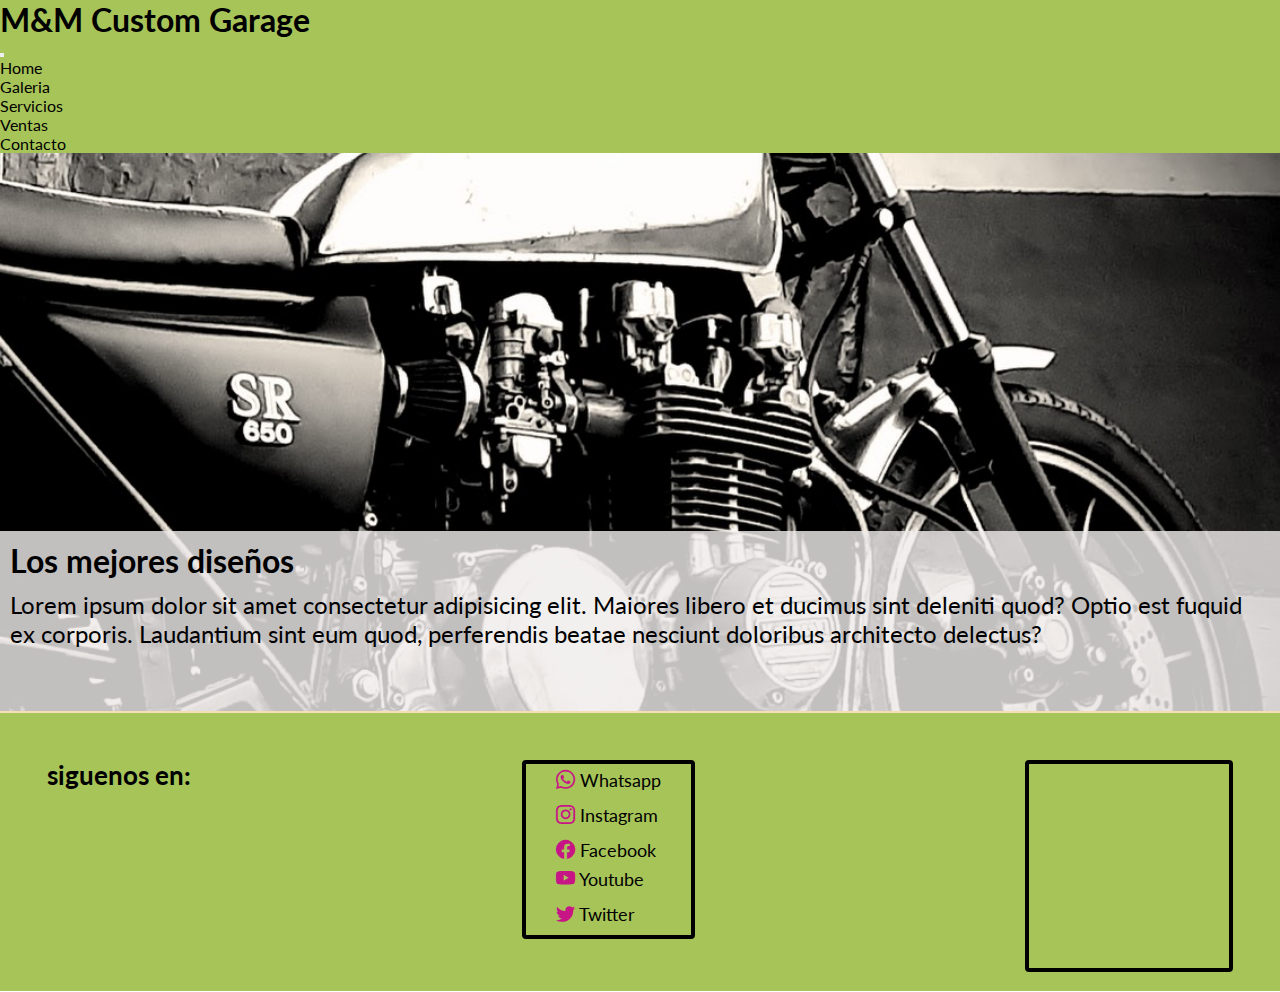
==== index.html @ 22e3b108 "inicio de proyecto" ====
<!DOCTYPE html>
<html lang="en">

<head>
    <meta charset="UTF-8">
    <meta http-equiv="X-UA-Compatible" content="IE=edge">
    <meta name="viewport" content="width=device-width, initial-scale=1.0">
    <link rel="preconnect" href="https://fonts.googleapis.com">
    <link rel="preconnect" href="https://fonts.gstatic.com" crossorigin>
    <link
        href="https://fonts.googleapis.com/css2?family=Lato:wght@300;400;700&family=Roboto:ital,wght@1,700&display=swap"
        rel="stylesheet">
    <link rel="stylesheet" href="https://cdn.jsdelivr.net/npm/bootstrap-icons@1.10.5/font/bootstrap-icons.css">
    <link href="https://cdn.jsdelivr.net/npm/bootstrap@5.3.0/dist/css/bootstrap.min.css" rel="stylesheet"
        integrity="sha384-9ndCyUaIbzAi2FUVXJi0CjmCapSmO7SnpJef0486qhLnuZ2cdeRhO02iuK6FUUVM" crossorigin="anonymous">
    <link rel="stylesheet" href="./css/styles.css">
    <title>Document</title>

</head>

<body>

<!-------------------------------- index header ---------------------------->


    <header class="navbar navbar-expand-md fs-4 navbar-expand-lg fs-1 border-bottom shadow-lg header">
        <div class="container-fluid">
            <h1 class="header__titulo">M&M Custom Garage</h1>
            <button class="navbar-toggler" type="button" data-bs-toggle="collapse" data-bs-target="#navbarNavDropdown"
                aria-controls="navbarNavDropdown" aria-expanded="false" aria-label="Toggle navigation">
                <span class="navbar-toggler-icon"></span>
            </button>
            <nav class="collapse navbar-collapse justify-content-end " id="navbarNavDropdown">
                <ul class="navbar-nav">
                    <li class="nav-item">
                        <a class="nav-link active" aria-current="page" href="./index.html">Home</a>
                    </li>
                    <li class="nav-item">
                        <a class="nav-link" href="./pages/galeria.html">Galeria</a>
                    </li>
                    <li class="nav-item">
                        <a class="nav-link" href="./pages/servicios.html">Servicios</a>
                    </li>
                    <li class="nav-item">
                        <a class="nav-link" href="./pages/ventas.html">Ventas</a>
                    </li>
                    <li class="nav-item">
                        <a class="nav-link" href="./pages/contacto.html">Contacto</a>
                    </li>
                </ul>
            </nav>
        </div>
    </header>


    <!-- --------------------------- index main ---------------------------- -->
    <main>

        <div class="index">

            <section class="index__portada">

                <div class="index__texto">
                    <h2 class="index__titulo">Los mejores diseños</h2>
                    <p>Lorem ipsum dolor sit amet consectetur adipisicing elit. Maiores libero et ducimus sint deleniti
                        quod?
                        Optio est fuquid ex corporis. Laudantium sint eum quod, perferendis beatae nesciunt doloribus
                        architecto delectus?</p>
                </div>

            </section>
        </div>

    </main>

    <!-- --------------------------- index footer ------------------------------>

    <footer class="footer">

        <div class="redes">

            <h2 class="redes__titulo">siguenos en:</h2>

            <ul class="redes__lista">

                <li> <a href="https://whatsapp.com/" target="_blank"> <i class="bi bi-whatsapp redes__icono"></i>
                        Whatsapp</li>
                <li> <a href="https://instagram.com/" target="_blank"> <i class="bi bi-instagram redes__icono"></i>
                        Instagram</li>
                </a>
                <li> <a href="https://facebook.com" target="_blank"> <i class="bi bi-facebook redes__icono"></i>
                        Facebook
                </li></a>
                <li> <a href="https://youtube" target="_blank"> <i class="bi bi-youtube redes__icono"></i> Youtube
                </li>
                <li> <a href="https://twitter" target="_blank"> <i class="bi bi-twitter redes__icono"></i> Twitter
                </li>
                </a>
            </ul>

            <div class="map">

                <iframe
                    src="https://www.google.com/maps/embed?pb=!1m14!1m12!1m3!1d5930.892341585928!2d-64.29040633262301!3d-36.62057476302643!2m3!1f0!2f0!3f0!3m2!1i1024!2i768!4f13.1!5e0!3m2!1ses!2sar!4v1685367802957!5m2!1ses!2sar"
                    width="200" height="200" style="border:0;" allowfullscreen="" loading="lazy"
                    referrerpolicy="no-referrer-when-downgrade"></iframe>
            </div>

        </div>

    </footer>

    <script src="https://cdn.jsdelivr.net/npm/bootstrap@5.3.0/dist/js/bootstrap.bundle.min.js"
        integrity="sha384-geWF76RCwLtnZ8qwWowPQNguL3RmwHVBC9FhGdlKrxdiJJigb/j/68SIy3Te4Bkz"
        crossorigin="anonymous"></script>
</body>


</html>
---- css/styles.css ----
* {
    margin: 0;
    padding: 0;
    box-sizing: border-box;
    font-family: lato;
}

ul,
ol {
    list-style: none;
}

a {
    text-decoration: none;
    color: black;
}



/* ==================== header ===================== */


.header {
    background-color: rgb(167, 196, 89);

}


/* -------------------- navbar---------------------- */


.navbar__list {
    display: flex;
    flex-direction: row;
    justify-content: space-between;
}



/* ---------------------- index main --------------------- */




.index__portada {
    height: 70vh;
    background-image: url(../img/Kawa-best.jpeg);
    background-position: center;
    background-size: cover;
    display: flex;
    justify-content: center;
    align-items: end;
}

.index__texto {
    background-color: rgba(239, 235, 235, 0.811);
    display: flex;
    flex-direction: column;
    justify-content: space space-between;
    width: 100vw;
    padding: 10px;
    gap: 10px;
}



/* -------------------- footer ---------------------- */



.footer {
    border-top: 2px solid wheat;
    height: 27vh;
    background-color: rgb(167, 196, 89);
    padding: 16px;
    color: black;
    display: flex;
    flex-direction: column;
    justify-content: space-between;
}

.redes__titulo {
    font-size: 1.3rem;
}


.redes {
    display: flex;
    flex-direction: row;
    justify-content: space-between;
    align-items: start;
    ;
}

.redes__lista {
    display: flex;
    flex-direction: column;
    gap: 6px;
    border: 4px solid black;
    border-radius: 4px;
    padding: 4px;
}


.redes__icono {
    font-size: 1.2rem;
    color: mediumvioletred;
}

.map {
    display: none;
}



/* ----------------  contacto main ------------------ */



.portada-contacto {
    height: 75vh;

    display: flex;
    justify-content: stretch;
    align-items: stretch;

    background-image: url("../img/Kawa desert.jpeg");
    background-size: cover;
    background-position: center;
}

.portada-contacto__form {
    background-color: rgba(164, 158, 158, 0.845);
    display: flex;
    flex-direction: column;
    justify-content: end;
    align-items: end;
    padding: 20px;
    gap: 20px;
}



/* ------------------- galeria main -------------------- */



.container {
    background-color: rgb(198, 188, 188);
    height: 68vh;
    display: flex;
    flex-direction: column;
    justify-content: space-around;
    align-items: center;
}



/* ----------------- servicios main ----------------- */



.servicios-main {
    height: 72vh;
    background-image: url(../img/Kawa-best.jpeg);
    background-position: center;
    background-size: cover;
    display: flex;
    flex-direction: column;
    justify-content: space-between;
}

.servicios-main__titulo {
    background-color: rgba(246, 242, 242, 0.951);
    padding: 4px;
    text-align: center;
    border: solid 4px wheat;
    font-size: 1.3rem;

}

.servicios-main__tarjeta {
    display: grid;
    grid-template-columns: repeat(2, 1fr);
    grid-template-rows: repeat(2, 1fr);
    padding: 18px;
    height: 99vh;
    width: 90vw;
    gap: 9px;
}


.tarjeta__titulo {
    font-size: 1.3rem;
}

.tarjeta__texto {
    background-color: rgba(247, 242, 242, 0.892);
    border: 4px solid wheat;
    text-align: center;
    display: flex;
    flex-direction: column;
    justify-content: space-around;
    padding: 10px;
    border-radius: 4px;
    font-size: .6rem;
    height: 30vh;
    width: 45vw;

}

.btn {
    background-color: rgb(75, 196, 196);
    padding: 12px 25px;
    border-radius: 6px;
    font-size: .8rem;
}

.btn:hover {
    background-color: red;

}


/* ------------------- ventas main -------------------- */



.productos-en-venta {
    height: 68vh;
    background-color: black;
    color: white;
    display: flex;
    flex-direction: column;
    justify-content: space-evenly;
}


.productos-en-venta__titulo {
    height: 37px;
    text-align: center;
    font-size: x-large;
    font-weight: 400;
}


.div-tarjeta {
    display: flex;
    flex-direction: row;
    justify-content: space-around;
    gap: 10px;
    width: 99vw;
}

.tarjeta {
    background-color: rgba(249, 245, 245, 0.682);
    border: 4px solid wheat;
    height: 35vh;
    width: 99vw;
    font-size: .8rem;
}

.tarjeta img {
    width: 100%;
}

.tarjeta__cuerpo {
    font-size: .9rem;
    height: 60%;
    display: flex;
    flex-direction: column;
    justify-content: space-around;
    align-items: center;
}

.tarjeta__titulo {
    text-align: center;
}



/* ================ break point 768px ===================*/




@media (min-width: 768px) {




    /* -------------------- header -------------------- */



    header {
        display: flex;
        flex-direction: column;
    }




    /* ------------------- nabar ------------------- */


    .navbar__list {
        display: flex;
        flex-direction: row;
        justify-content: end;
        gap: 50px;
    }



    /* -------------------- main ------------------- */



    .index__texto {
        height: 20vh;
        font-size: x-large;
    }



    /* ------------------- footer ----------------- */



    .footer {
        height: 36vh;
        display: flex;
        flex-direction: column;
        justify-content: space-between;
        padding: 3vh;
    }


    .redes__titulo {
        font-size: 1.6rem;
    }


    .redes {
        display: flex;
        flex-direction: row;
        justify-content: space-between;
        padding: 20px;

    }

    .map {
        display: inline;
        border: 4px solid black;
        border-radius: 4px;
    }

    .redes__lista {
        border: 4px solid black;
        border-radius: 4px;
        padding: 4px;
    }



    /* --------------- galeria main ---------------- */




    .galeria__contenedor {
        display: grid;
        grid-template-columns: repeat(2, 1fr);
        grid-template-rows: repeat(4, 1fr);
        padding: 20px;
    }

    .galeria__imagen-destacada {
        grid-column: span 2;
        grid-row: span 2;
    }

    .galeria__contenedor img {
        width: 100%;
        height: 100%;
    }


    /* ------------- ventas main ------------- */


    .productos-en-venta {
        height: 60vh;
    }

    .div-tarjeta {
        width: 99vw;
    }

    .tarjeta {
        display: flex;
        flex-direction: column;
        justify-content: space-around;
        align-items: center;
        padding: 10px;
        gap: 20px;
        width: 99vw;
        height: 42vh;
    }


    /* -------------- servicios main ---------- */



    .servicios-main__tarjeta {
        display: grid;
        grid-template-columns: repeat(2, 1fr);
        grid-template-rows: repeat(2, 1fr);
        padding: 35px;
        height: 600px;
        width: 99vw;
        gap: 25px;
    }

    .tarjeta__texto {
        font-size: .8rem;
        display: flex;
        flex-direction: column;
        justify-content: space-around;
        align-items: center;
        height: 25vh;
    }


    .btn {
        width: 150px;
        ;
    }

}


/* ============== break point 1024px ===============*/




@media (min-width: 1024px) {





    /* --------------- index main ----------------- */



    .index__portada {
        height: 62vh;
    }

    .index__texto {
        font-size: x-large;
        padding-bottom: 8;
    }

    .index__titulo {
        font-size: xx-large;
        font-weight: 700;
    }



    /* ------------------footer ------------------- */



    .footer {
        height: 280px;
        font-size: large;
    }

    .redes__lista {

        font-weight: 400;
        display: flex;
        flex-direction: column;
        justify-content: space- space-between;
        padding-left: 30px;
        padding-right: 30px;
    }



    /* ------------ galeria main ---------------- */




    .galeria__contenedor {
        grid-template-columns: repeat(4, 1fr);
        grid-template-rows: repeat(2, 1fr);
        height: 75vh;
    }



    /* ---------------- servicios main ------------- */



    .servicios-main__tarjeta {
        display: grid;
        grid-template-columns: repeat(2, 1fr);
        grid-template-rows: repeat(2, 1fr);
        padding-left: 7px;
        padding-bottom: 20px;
        height: 99vh;
        width: 85vw;
        gap: 50px;
    }

    .tarjeta__texto {
        font-size: 1rem;
        width: 47vw;
        height: 28vh;
    }

    .btn {
        font-size: 1rem;
    }



    /* ------------ ventas main --------------- */




    .productos-en-venta {
        height: 62vh;
        background-color: black;
        color: white;
        display: flex;
        flex-direction: column;
        justify-content: space-around;
        gap: 20px;
    }

    .div-tarjeta {
        display: flex;
        flex-direction: row;
        justify-content: space-around;
        align-items: center;
        padding: 10px;
        gap: 40px;
        width: 99vw;
    }

    .tarjeta {
        background-color: rgba(249, 245, 245, 0.682);
        border: 4px solid wheat;
        height: 50vh;
        width: 99vw;
        font-size: .8rem;
    }

    .tarjeta__cuerpo {
        height: 25%;
        display: flex;
        flex-direction: column;
        justify-content: space-between;
        align-items: center;
    }

    .tarjeta img {
        width: 100%;
        height: 30vh;
        object-fit: cover;
    }
}
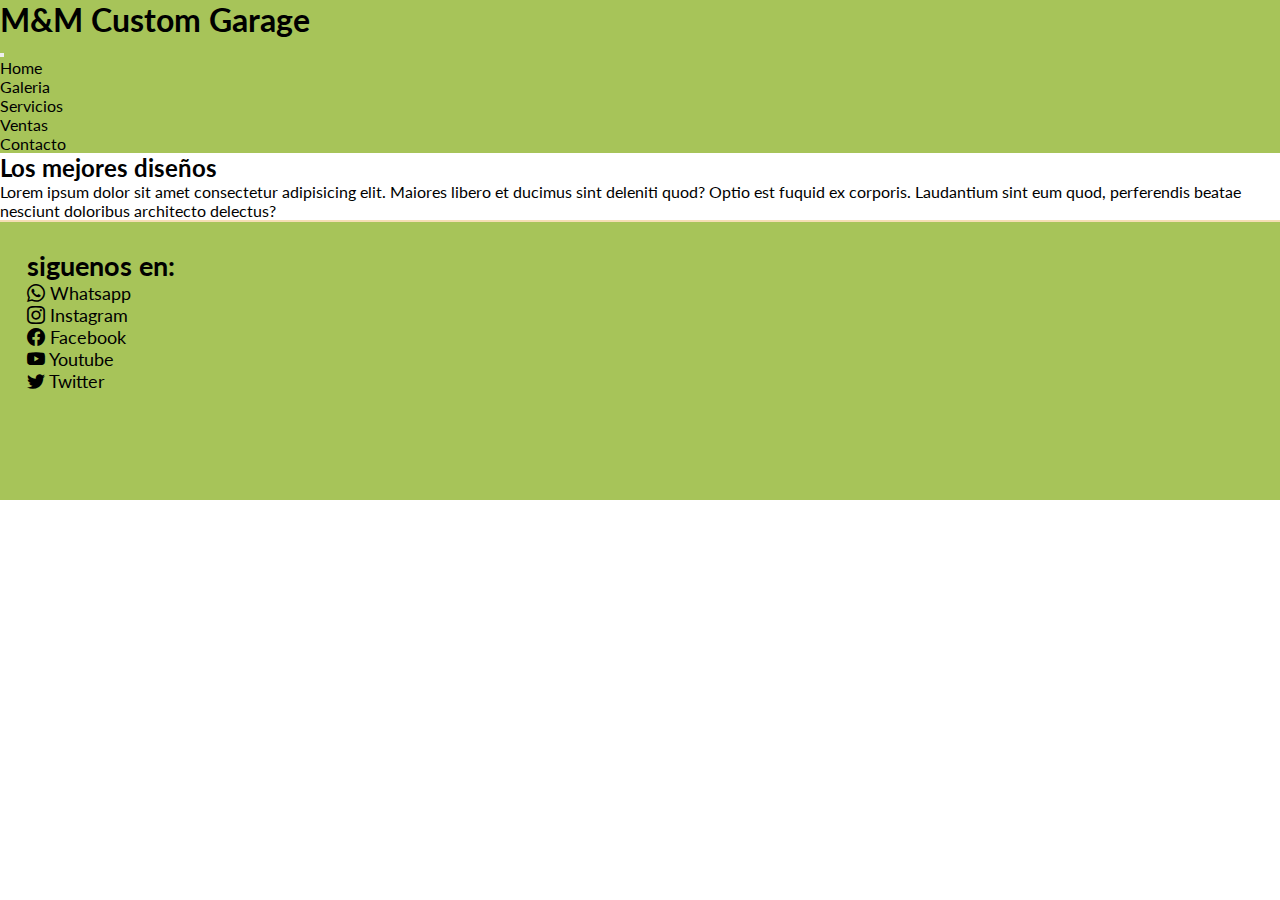
==== commit 48886fc5: "inicio de sass" ====
--- a/index.html
+++ b/index.html
@@ -20,10 +20,10 @@
 
 <body>
 
-<!-------------------------------- index header ---------------------------->
+    <!-------------------------------- index header ---------------------------->
 
 
-    <header class="navbar navbar-expand-md fs-4 navbar-expand-lg fs-1 border-bottom shadow-lg header">
+    <header class="navbar navbar-expand-md fs-4 navbar-expand-lg fs-1 border-bottom shadow header">
         <div class="container-fluid">
             <h1 class="header__titulo">M&M Custom Garage</h1>
             <button class="navbar-toggler" type="button" data-bs-toggle="collapse" data-bs-target="#navbarNavDropdown"
@@ -35,7 +35,6 @@
                     <li class="nav-item">
                         <a class="nav-link active" aria-current="page" href="./index.html">Home</a>
                     </li>
-                    <li class="nav-item">
                         <a class="nav-link" href="./pages/galeria.html">Galeria</a>
                     </li>
                     <li class="nav-item">
@@ -56,12 +55,11 @@
     <!-- --------------------------- index main ---------------------------- -->
     <main>
 
-        <div class="index">
 
-            <section class="index__portada">
+            <section class="index-portada">
 
-                <div class="index__texto">
-                    <h2 class="index__titulo">Los mejores diseños</h2>
+                <div class="index-portada__texto">
+                    <h2 class="index-portada__titulo">Los mejores diseños</h2>
                     <p>Lorem ipsum dolor sit amet consectetur adipisicing elit. Maiores libero et ducimus sint deleniti
                         quod?
                         Optio est fuquid ex corporis. Laudantium sint eum quod, perferendis beatae nesciunt doloribus
@@ -69,7 +67,7 @@
                 </div>
 
             </section>
-        </div>
+
 
     </main>
 
@@ -83,17 +81,22 @@
 
             <ul class="redes__lista">
 
-                <li> <a href="https://whatsapp.com/" target="_blank"> <i class="bi bi-whatsapp redes__icono"></i>
+                <li class="redes__item"> <a href="https://whatsapp.com/" target="_blank"> <i
+                            class="bi bi-whatsapp redes__icono"></i>
                         Whatsapp</li>
-                <li> <a href="https://instagram.com/" target="_blank"> <i class="bi bi-instagram redes__icono"></i>
+                <li class="redes__item"> <a href="https://instagram.com/" target="_blank"> <i
+                            class="bi bi-instagram redes__icono"></i>
                         Instagram</li>
                 </a>
-                <li> <a href="https://facebook.com" target="_blank"> <i class="bi bi-facebook redes__icono"></i>
+                <li class="redes__item"> <a href="https://facebook.com" target="_blank"> <i
+                            class="bi bi-facebook redes__icono"></i>
                         Facebook
                 </li></a>
-                <li> <a href="https://youtube" target="_blank"> <i class="bi bi-youtube redes__icono"></i> Youtube
+                <li class="redes__item"> <a href="https://youtube" target="_blank"> <i
+                            class="bi bi-youtube redes__icono"></i> Youtube
                 </li>
-                <li> <a href="https://twitter" target="_blank"> <i class="bi bi-twitter redes__icono"></i> Twitter
+                <li class="redes__item"> <a href="https://twitter" target="_blank"> <i
+                            class="bi bi-twitter redes__icono"></i> Twitter
                 </li>
                 </a>
             </ul>
--- a/css/styles.css
+++ b/css/styles.css
@@ -1,583 +1,408 @@
 * {
-    margin: 0;
-    padding: 0;
-    box-sizing: border-box;
-    font-family: lato;
+  margin: 0;
+  padding: 0;
+  box-sizing: border-box;
+  font-family: lato;
 }
 
 ul,
 ol {
-    list-style: none;
+  list-style: none;
 }
 
 a {
-    text-decoration: none;
-    color: black;
-}
-
-
-
-/* ==================== header ===================== */
-
-
-.header {
-    background-color: rgb(167, 196, 89);
-
-}
-
-
-/* -------------------- navbar---------------------- */
-
-
-.navbar__list {
+  text-decoration: none;
+  color: black;
+}
+
+btn {
+  background-color: rgb(75, 196, 196);
+  padding: 12px 25px;
+  border-radius: 6px;
+  font-size: 0.8rem;
+}
+btn__:hover {
+  background-color: red;
+}
+
+footer {
+  border-top: 2px solid wheat;
+  height: 27vh;
+  background-color: rgb(167, 196, 89);
+  padding: 16px;
+  color: black;
+  display: flex;
+  flex-direction: column;
+  justify-content: space-between;
+}
+
+redes {
+  display: flex;
+  flex-direction: row;
+  justify-content: space-between;
+  align-items: start;
+}
+redes titulo {
+  font-size: 1.3rem;
+}
+redes lista {
+  display: flex;
+  flex-direction: column;
+  gap: 6px;
+  border: 4px solid black;
+  border-radius: 4px;
+  padding: 4px;
+}
+redes titulo lista icono {
+  font-size: 1.2rem;
+  color: mediumvioletred;
+}
+
+map {
+  display: none;
+}
+
+@media (min-width: 768px) {
+  footer {
+    height: 36vh;
+    display: flex;
+    flex-direction: column;
+    justify-content: space-between;
+    padding: 3vh;
+  }
+  redes {
     display: flex;
     flex-direction: row;
     justify-content: space-between;
-}
-
-
-
-/* ---------------------- index main --------------------- */
-
-
-
-
-.index__portada {
-    height: 70vh;
-    background-image: url(../img/Kawa-best.jpeg);
-    background-position: center;
-    background-size: cover;
-    display: flex;
-    justify-content: center;
-    align-items: end;
-}
-
-.index__texto {
-    background-color: rgba(239, 235, 235, 0.811);
-    display: flex;
-    flex-direction: column;
-    justify-content: space space-between;
-    width: 100vw;
-    padding: 10px;
-    gap: 10px;
-}
-
-
-
-/* -------------------- footer ---------------------- */
-
-
-
-.footer {
-    border-top: 2px solid wheat;
-    height: 27vh;
-    background-color: rgb(167, 196, 89);
-    padding: 16px;
-    color: black;
-    display: flex;
-    flex-direction: column;
-    justify-content: space-between;
-}
-
-.redes__titulo {
-    font-size: 1.3rem;
-}
-
-
-.redes {
-    display: flex;
-    flex-direction: row;
-    justify-content: space-between;
-    align-items: start;
-    ;
-}
-
-.redes__lista {
-    display: flex;
-    flex-direction: column;
-    gap: 6px;
+    padding: 20px;
+  }
+  redes__titulo {
+    font-size: 1.6rem;
+  }
+  redes__titulo__lista {
     border: 4px solid black;
     border-radius: 4px;
     padding: 4px;
-}
-
-
-.redes__icono {
-    font-size: 1.2rem;
-    color: mediumvioletred;
-}
-
-.map {
-    display: none;
-}
-
-
-
-/* ----------------  contacto main ------------------ */
-
-
-
-.portada-contacto {
-    height: 75vh;
-
-    display: flex;
-    justify-content: stretch;
-    align-items: stretch;
-
-    background-image: url("../img/Kawa desert.jpeg");
-    background-size: cover;
-    background-position: center;
-}
-
-.portada-contacto__form {
-    background-color: rgba(164, 158, 158, 0.845);
-    display: flex;
-    flex-direction: column;
-    justify-content: end;
-    align-items: end;
-    padding: 20px;
-    gap: 20px;
-}
-
-
-
-/* ------------------- galeria main -------------------- */
-
-
-
-.container {
-    background-color: rgb(198, 188, 188);
-    height: 68vh;
-    display: flex;
-    flex-direction: column;
-    justify-content: space-around;
-    align-items: center;
-}
-
-
-
-/* ----------------- servicios main ----------------- */
-
-
-
-.servicios-main {
-    height: 72vh;
-    background-image: url(../img/Kawa-best.jpeg);
-    background-position: center;
-    background-size: cover;
-    display: flex;
-    flex-direction: column;
+  }
+  map {
+    display: inline;
+    border: 4px solid black;
+    border-radius: 4px;
+  }
+}
+@media (min-width: 768px) and (min-width: 1024px) {
+  footer {
+    height: 280px;
+    font-size: large;
+  }
+  redes__lista {
+    font-weight: 400;
+    display: flex;
+    flex-direction: column;
+    justify-content: space- space-between;
+    padding-left: 30px;
+    padding-right: 30px;
+  }
+}
+form {
+  background-color: rgba(164, 158, 158, 0.845);
+  display: flex;
+  flex-direction: column;
+  justify-content: end;
+  align-items: end;
+  padding: 20px;
+  gap: 20px;
+}
+
+header {
+  background-color: rgb(167, 196, 89);
+}
+
+navbar__list {
+  display: flex;
+  flex-direction: row;
+  justify-content: space-between;
+  font-size: 1rem;
+}
+
+@media (min-width: 768px) {
+  header {
+    display: flex;
+    flex-direction: column;
+  }
+  navbar {
+    display: flex;
+    flex-direction: row;
     justify-content: space-between;
-}
-
-.servicios-main__titulo {
-    background-color: rgba(246, 242, 242, 0.951);
-    padding: 4px;
-    text-align: center;
-    border: solid 4px wheat;
-    font-size: 1.3rem;
-
-}
-
-.servicios-main__tarjeta {
+  }
+}
+index-portada {
+  height: 70vh;
+  background-image: url(../img/Kawa-best.jpeg);
+  background-position: center;
+  background-size: cover;
+  display: flex;
+  justify-content: center;
+  align-items: end;
+}
+index-portada__texto {
+  background-color: rgba(239, 235, 235, 0.811);
+  display: flex;
+  flex-direction: column;
+  justify-content: space space-between;
+  width: 100vw;
+  padding: 10px;
+  gap: 10px;
+}
+
+@media (min-width: 768px) {
+  index-portada__texto {
+    height: 20vh;
+    font-size: x-large;
+  }
+}
+@media (min-width: 1024px) {
+  index-portada {
+    height: 62vh;
+  }
+  index-portada__texto {
+    font-size: x-large;
+    padding-bottom: 8;
+  }
+  index-portada__texto__titulo {
+    font-size: xx-large;
+    font-weight: 700;
+  }
+}
+@media (min-width: 1024px) {
+  index-portada {
+    height: 62vh;
+  }
+  index-portada__texto {
+    font-size: x-large;
+    padding-bottom: 8;
+  }
+  index-portada__texto__titulo {
+    font-size: xx-large;
+    font-weight: 700;
+  }
+}
+portada-contacto {
+  height: 75vh;
+  display: flex;
+  justify-content: stretch;
+  align-items: stretch;
+  background-image: url("../img/Kawa desert.jpeg");
+  background-size: cover;
+  background-position: center;
+}
+
+portada-galeria {
+  background-color: rgb(71, 67, 67);
+  height: 66vh;
+  display: flex;
+  flex-direction: column;
+  justify-content: space-around;
+  align-items: center;
+}
+
+img {
+  height: 50vh;
+  object-fit: cover;
+}
+
+@media (min-width: 768px) {
+  portada-galeria__img {
+    height: 95vh;
+    object-fit: cover;
+  }
+}
+portada-servicios {
+  height: 72vh;
+  background-image: url(../img/Kawa-best.jpeg);
+  background-position: center;
+  background-size: cover;
+  display: flex;
+  flex-direction: column;
+  justify-content: space-between;
+}
+portada-servicios__titulo {
+  background-color: rgba(246, 242, 242, 0.951);
+  padding: 4px;
+  text-align: center;
+  border: solid 4px wheat;
+  font-size: 1.3rem;
+}
+
+tarjeta-servicios {
+  display: grid;
+  grid-template-columns: repeat(2, 1fr);
+  grid-template-rows: repeat(2, 1fr);
+  padding: 15px;
+  height: 99vh;
+  width: 95vw;
+  gap: 9px;
+}
+tarjeta-servicios__cuerpo {
+  background-color: rgba(247, 242, 242, 0.892);
+  border: 4px solid wheat;
+  text-align: center;
+  display: flex;
+  flex-direction: column;
+  justify-content: space-around;
+  padding: 10px;
+  box-shadow: 12px 12px 5px;
+  font-size: 0.6rem;
+  height: 30vh;
+  width: 45vw;
+}
+tarjeta-servicios__cuerpo__titulo {
+  font-size: 1.3rem;
+}
+
+@media (min-width: 768px) {
+  tarjeta-servicios {
     display: grid;
     grid-template-columns: repeat(2, 1fr);
     grid-template-rows: repeat(2, 1fr);
-    padding: 18px;
+    padding: 35px;
+    height: 600px;
+    width: 99vw;
+    gap: 15px;
+  }
+  tarjeta-servicios__cuerpo {
+    font-size: 0.7rem;
+    display: flex;
+    flex-direction: column;
+    justify-content: space-around;
+    align-items: center;
+    height: 25vh;
+  }
+  tarjeta__btn {
+    width: 150px;
+  }
+}
+@media (min-width: 1024px) {
+  tarjeta-servicios {
+    display: grid;
+    grid-template-columns: repeat(2, 1fr);
+    grid-template-rows: repeat(2, 1fr);
+    padding-left: 7px;
+    padding-bottom: 20px;
     height: 99vh;
-    width: 90vw;
-    gap: 9px;
-}
-
-
-.tarjeta__titulo {
-    font-size: 1.3rem;
-}
-
-.tarjeta__texto {
-    background-color: rgba(247, 242, 242, 0.892);
-    border: 4px solid wheat;
-    text-align: center;
+    width: 85vw;
+    gap: 50px;
+  }
+  tarjeta-servicios__cuerpo {
+    font-size: 1rem;
+    width: 47vw;
+    height: 28vh;
+  }
+  .btn {
+    font-size: 1rem;
+  }
+}
+portada-ventas {
+  height: 68vh;
+  background-color: black;
+  color: white;
+  display: flex;
+  flex-direction: column;
+  justify-content: space-evenly;
+}
+portada-ventas__titulo {
+  height: 37px;
+  text-align: center;
+  font-size: x-large;
+  font-weight: 400;
+}
+
+div-tarjeta {
+  display: flex;
+  flex-direction: row;
+  justify-content: space-around;
+  gap: 10px;
+  width: 99vw;
+}
+
+tarjeta-ventas {
+  background-color: rgba(249, 245, 245, 0.682);
+  border: 4px solid wheat;
+  height: 35vh;
+  width: 99vw;
+  font-size: 0.8rem;
+}
+tarjeta-ventas__img {
+  width: 100%;
+}
+tarjeta-ventas__img__cuerpo {
+  font-size: 0.9rem;
+  height: 60%;
+  display: flex;
+  flex-direction: column;
+  justify-content: space-around;
+  align-items: center;
+}
+tarjeta-ventas__img__cuerpo__titulo {
+  text-align: center;
+}
+
+@media (min-width: 768px) {
+  portada-ventas {
+    height: 60vh;
+  }
+  div-tarjeta {
+    width: 99vw;
+  }
+  tarjeta-ventas {
     display: flex;
     flex-direction: column;
     justify-content: space-around;
+    align-items: center;
     padding: 10px;
-    border-radius: 4px;
-    font-size: .6rem;
-    height: 30vh;
-    width: 45vw;
-
-}
-
-.btn {
-    background-color: rgb(75, 196, 196);
-    padding: 12px 25px;
-    border-radius: 6px;
-    font-size: .8rem;
-}
-
-.btn:hover {
-    background-color: red;
-
-}
-
-
-/* ------------------- ventas main -------------------- */
-
-
-
-.productos-en-venta {
-    height: 68vh;
+    gap: 20px;
+    width: 99vw;
+    height: 42vh;
+  }
+}
+@media (min-width: 1024px) {
+  .portada-ventas {
+    height: 62vh;
     background-color: black;
     color: white;
     display: flex;
     flex-direction: column;
-    justify-content: space-evenly;
-}
-
-
-.productos-en-venta__titulo {
-    height: 37px;
-    text-align: center;
-    font-size: x-large;
-    font-weight: 400;
-}
-
-
-.div-tarjeta {
+    justify-content: space-around;
+    gap: 20px;
+  }
+  .div-tarjeta {
     display: flex;
     flex-direction: row;
     justify-content: space-around;
-    gap: 10px;
+    align-items: center;
+    padding: 10px;
+    gap: 40px;
     width: 99vw;
-}
-
-.tarjeta {
+  }
+  .tarjeta-ventas {
     background-color: rgba(249, 245, 245, 0.682);
     border: 4px solid wheat;
-    height: 35vh;
+    height: 50vh;
     width: 99vw;
-    font-size: .8rem;
-}
-
-.tarjeta img {
+    font-size: 0.8rem;
+  }
+  .tarjeta__cuerpo {
+    height: 25%;
+    display: flex;
+    flex-direction: column;
+    justify-content: space-between;
+    align-items: center;
+  }
+  .tarjeta__img {
     width: 100%;
-}
-
-.tarjeta__cuerpo {
-    font-size: .9rem;
-    height: 60%;
-    display: flex;
-    flex-direction: column;
-    justify-content: space-around;
-    align-items: center;
-}
-
-.tarjeta__titulo {
-    text-align: center;
-}
-
-
-
-/* ================ break point 768px ===================*/
-
-
-
-
-@media (min-width: 768px) {
-
-
-
-
-    /* -------------------- header -------------------- */
-
-
-
-    header {
-        display: flex;
-        flex-direction: column;
-    }
-
-
-
-
-    /* ------------------- nabar ------------------- */
-
-
-    .navbar__list {
-        display: flex;
-        flex-direction: row;
-        justify-content: end;
-        gap: 50px;
-    }
-
-
-
-    /* -------------------- main ------------------- */
-
-
-
-    .index__texto {
-        height: 20vh;
-        font-size: x-large;
-    }
-
-
-
-    /* ------------------- footer ----------------- */
-
-
-
-    .footer {
-        height: 36vh;
-        display: flex;
-        flex-direction: column;
-        justify-content: space-between;
-        padding: 3vh;
-    }
-
-
-    .redes__titulo {
-        font-size: 1.6rem;
-    }
-
-
-    .redes {
-        display: flex;
-        flex-direction: row;
-        justify-content: space-between;
-        padding: 20px;
-
-    }
-
-    .map {
-        display: inline;
-        border: 4px solid black;
-        border-radius: 4px;
-    }
-
-    .redes__lista {
-        border: 4px solid black;
-        border-radius: 4px;
-        padding: 4px;
-    }
-
-
-
-    /* --------------- galeria main ---------------- */
-
-
-
-
-    .galeria__contenedor {
-        display: grid;
-        grid-template-columns: repeat(2, 1fr);
-        grid-template-rows: repeat(4, 1fr);
-        padding: 20px;
-    }
-
-    .galeria__imagen-destacada {
-        grid-column: span 2;
-        grid-row: span 2;
-    }
-
-    .galeria__contenedor img {
-        width: 100%;
-        height: 100%;
-    }
-
-
-    /* ------------- ventas main ------------- */
-
-
-    .productos-en-venta {
-        height: 60vh;
-    }
-
-    .div-tarjeta {
-        width: 99vw;
-    }
-
-    .tarjeta {
-        display: flex;
-        flex-direction: column;
-        justify-content: space-around;
-        align-items: center;
-        padding: 10px;
-        gap: 20px;
-        width: 99vw;
-        height: 42vh;
-    }
-
-
-    /* -------------- servicios main ---------- */
-
-
-
-    .servicios-main__tarjeta {
-        display: grid;
-        grid-template-columns: repeat(2, 1fr);
-        grid-template-rows: repeat(2, 1fr);
-        padding: 35px;
-        height: 600px;
-        width: 99vw;
-        gap: 25px;
-    }
-
-    .tarjeta__texto {
-        font-size: .8rem;
-        display: flex;
-        flex-direction: column;
-        justify-content: space-around;
-        align-items: center;
-        height: 25vh;
-    }
-
-
-    .btn {
-        width: 150px;
-        ;
-    }
-
-}
-
-
-/* ============== break point 1024px ===============*/
-
-
-
-
-@media (min-width: 1024px) {
-
-
-
-
-
-    /* --------------- index main ----------------- */
-
-
-
-    .index__portada {
-        height: 62vh;
-    }
-
-    .index__texto {
-        font-size: x-large;
-        padding-bottom: 8;
-    }
-
-    .index__titulo {
-        font-size: xx-large;
-        font-weight: 700;
-    }
-
-
-
-    /* ------------------footer ------------------- */
-
-
-
-    .footer {
-        height: 280px;
-        font-size: large;
-    }
-
-    .redes__lista {
-
-        font-weight: 400;
-        display: flex;
-        flex-direction: column;
-        justify-content: space- space-between;
-        padding-left: 30px;
-        padding-right: 30px;
-    }
-
-
-
-    /* ------------ galeria main ---------------- */
-
-
-
-
-    .galeria__contenedor {
-        grid-template-columns: repeat(4, 1fr);
-        grid-template-rows: repeat(2, 1fr);
-        height: 75vh;
-    }
-
-
-
-    /* ---------------- servicios main ------------- */
-
-
-
-    .servicios-main__tarjeta {
-        display: grid;
-        grid-template-columns: repeat(2, 1fr);
-        grid-template-rows: repeat(2, 1fr);
-        padding-left: 7px;
-        padding-bottom: 20px;
-        height: 99vh;
-        width: 85vw;
-        gap: 50px;
-    }
-
-    .tarjeta__texto {
-        font-size: 1rem;
-        width: 47vw;
-        height: 28vh;
-    }
-
-    .btn {
-        font-size: 1rem;
-    }
-
-
-
-    /* ------------ ventas main --------------- */
-
-
-
-
-    .productos-en-venta {
-        height: 62vh;
-        background-color: black;
-        color: white;
-        display: flex;
-        flex-direction: column;
-        justify-content: space-around;
-        gap: 20px;
-    }
-
-    .div-tarjeta {
-        display: flex;
-        flex-direction: row;
-        justify-content: space-around;
-        align-items: center;
-        padding: 10px;
-        gap: 40px;
-        width: 99vw;
-    }
-
-    .tarjeta {
-        background-color: rgba(249, 245, 245, 0.682);
-        border: 4px solid wheat;
-        height: 50vh;
-        width: 99vw;
-        font-size: .8rem;
-    }
-
-    .tarjeta__cuerpo {
-        height: 25%;
-        display: flex;
-        flex-direction: column;
-        justify-content: space-between;
-        align-items: center;
-    }
-
-    .tarjeta img {
-        width: 100%;
-        height: 30vh;
-        object-fit: cover;
-    }
-}+    height: 30vh;
+    object-fit: cover;
+  }
+}
+
+/*# sourceMappingURL=styles.css.map */
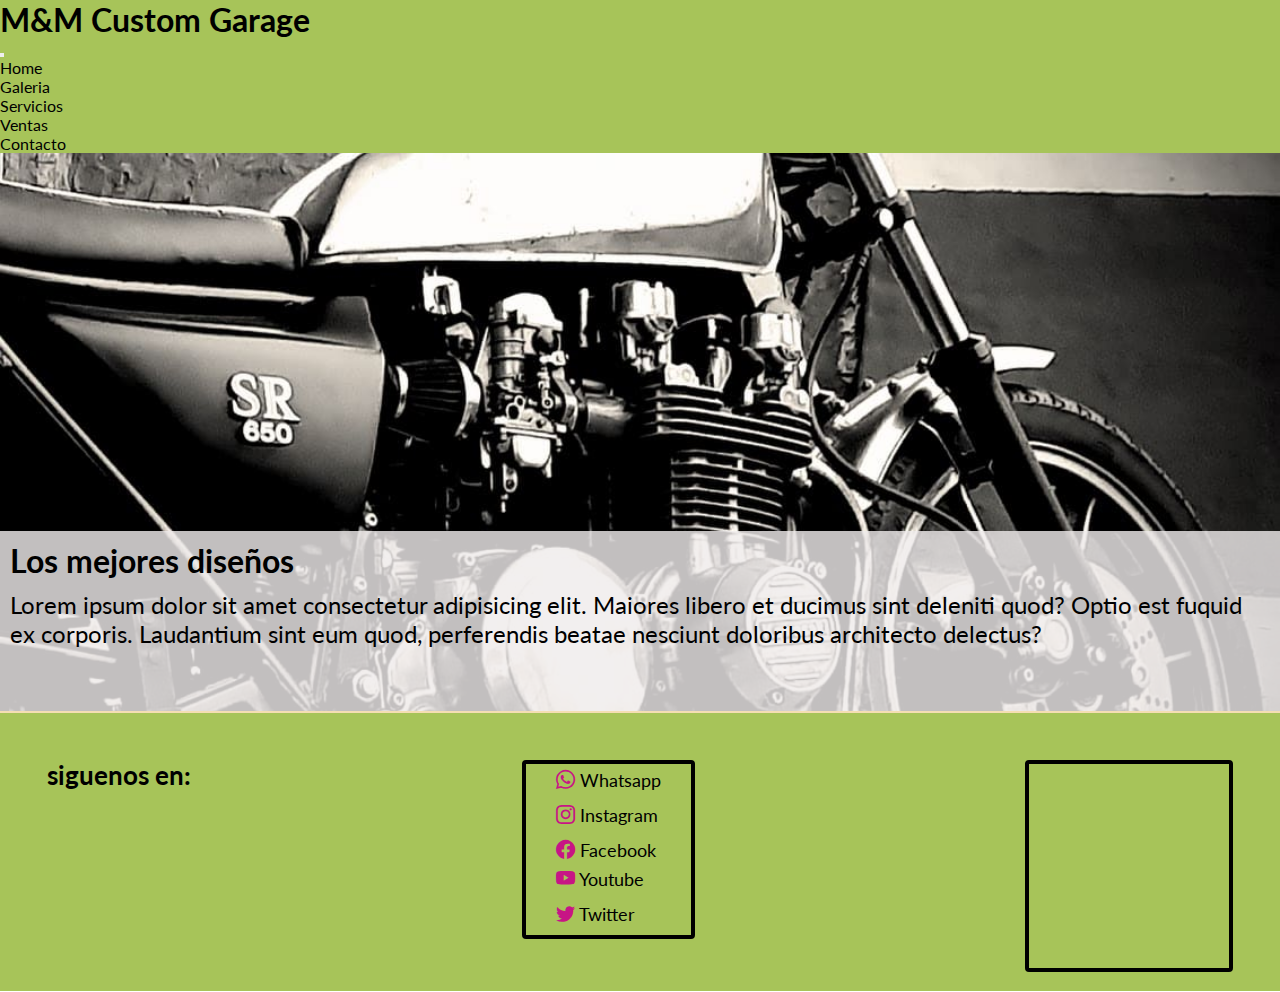
==== commit 836c506a: "se agregan etiquetas tittle" ====
--- a/index.html
+++ b/index.html
@@ -14,9 +14,12 @@
     <link href="https://cdn.jsdelivr.net/npm/bootstrap@5.3.0/dist/css/bootstrap.min.css" rel="stylesheet"
         integrity="sha384-9ndCyUaIbzAi2FUVXJi0CjmCapSmO7SnpJef0486qhLnuZ2cdeRhO02iuK6FUUVM" crossorigin="anonymous">
     <link rel="stylesheet" href="./css/styles.css">
-    <title>Document</title>
+    <meta name="description"
+    content="Ofrecemos el mejor servicio de restauración de motocicletas actuales y antiguas">
+    <title>El mejor taller de restauración de motocicletas | M&M Custom Garage</title>
 
 </head>
+
 
 <body>
 
@@ -52,7 +55,9 @@
     </header>
 
 
-    <!-- --------------------------- index main ---------------------------- -->
+    <!-- --------------------------- index portada ---------------------------- -->
+
+
     <main>
 
 
@@ -71,7 +76,9 @@
 
     </main>
 
+
     <!-- --------------------------- index footer ------------------------------>
+
 
     <footer class="footer">
 
--- a/css/styles.css
+++ b/css/styles.css
@@ -15,17 +15,26 @@
   color: black;
 }
 
-btn {
+
+/* ---------------------- button ---------------------- */
+
+
+.btn {
   background-color: rgb(75, 196, 196);
   padding: 12px 25px;
   border-radius: 6px;
   font-size: 0.8rem;
 }
-btn__:hover {
+
+.btn:hover {
   background-color: red;
 }
 
-footer {
+
+/* ---------------------- footer ----------------------- */
+
+
+.footer {
   border-top: 2px solid wheat;
   height: 27vh;
   background-color: rgb(167, 196, 89);
@@ -36,16 +45,18 @@
   justify-content: space-between;
 }
 
-redes {
+.redes {
   display: flex;
   flex-direction: row;
   justify-content: space-between;
   align-items: start;
 }
-redes titulo {
+
+.redes__titulo {
   font-size: 1.3rem;
 }
-redes lista {
+
+.redes__lista {
   display: flex;
   flex-direction: column;
   gap: 6px;
@@ -53,49 +64,59 @@
   border-radius: 4px;
   padding: 4px;
 }
-redes titulo lista icono {
+
+.redes__icono {
   font-size: 1.2rem;
   color: mediumvioletred;
 }
 
-map {
+.map {
   display: none;
 }
 
 @media (min-width: 768px) {
-  footer {
+  .footer {
     height: 36vh;
     display: flex;
     flex-direction: column;
     justify-content: space-between;
     padding: 3vh;
   }
-  redes {
+
+  .redes {
     display: flex;
     flex-direction: row;
     justify-content: space-between;
     padding: 20px;
   }
-  redes__titulo {
+
+  .redes__titulo {
     font-size: 1.6rem;
   }
-  redes__titulo__lista {
+
+  .redes__lista {
     border: 4px solid black;
     border-radius: 4px;
     padding: 4px;
   }
-  map {
+
+  .map {
     display: inline;
     border: 4px solid black;
     border-radius: 4px;
   }
 }
+
+
 @media (min-width: 768px) and (min-width: 1024px) {
-  footer {
+
+
+  .footer {
     height: 280px;
     font-size: large;
   }
-  redes__lista {
+
+  .redes__lista {
     font-weight: 400;
     display: flex;
     flex-direction: column;
@@ -104,7 +125,13 @@
     padding-right: 30px;
   }
 }
-form {
+
+
+/* ---------------------- forms ---------------------- */
+
+
+
+.portada-contacto__form {
   background-color: rgba(164, 158, 158, 0.845);
   display: flex;
   flex-direction: column;
@@ -114,29 +141,43 @@
   gap: 20px;
 }
 
-header {
+
+/* -------------------- header -------------------- */
+
+
+.header {
   background-color: rgb(167, 196, 89);
 }
 
-navbar__list {
+.navbar__list {
   display: flex;
   flex-direction: row;
   justify-content: space-between;
   font-size: 1rem;
 }
 
+
 @media (min-width: 768px) {
-  header {
-    display: flex;
-    flex-direction: column;
-  }
-  navbar {
+
+
+  .header {
+    display: flex;
+    flex-direction: column;
+  }
+
+  .navbar {
     display: flex;
     flex-direction: row;
     justify-content: space-between;
   }
 }
-index-portada {
+
+
+
+/* --------------------- index ---------------------- */
+
+
+.index-portada {
   height: 70vh;
   background-image: url(../img/Kawa-best.jpeg);
   background-position: center;
@@ -145,7 +186,8 @@
   justify-content: center;
   align-items: end;
 }
-index-portada__texto {
+
+.index-portada__texto {
   background-color: rgba(239, 235, 235, 0.811);
   display: flex;
   flex-direction: column;
@@ -156,39 +198,55 @@
 }
 
 @media (min-width: 768px) {
-  index-portada__texto {
+
+
+  .index-portada__texto {
     height: 20vh;
     font-size: x-large;
   }
 }
+
+
 @media (min-width: 1024px) {
-  index-portada {
+
+
+  .index-portada {
     height: 62vh;
   }
-  index-portada__texto {
+
+  .index-portada__texto {
     font-size: x-large;
     padding-bottom: 8;
   }
-  index-portada__texto__titulo {
+
+  .index-portada__titulo {
     font-size: xx-large;
     font-weight: 700;
   }
 }
+
 @media (min-width: 1024px) {
-  index-portada {
+  .index-portada {
     height: 62vh;
   }
-  index-portada__texto {
+
+  .index-portada__texto {
     font-size: x-large;
     padding-bottom: 8;
   }
-  index-portada__texto__titulo {
+
+  .index-portada__titulo {
     font-size: xx-large;
     font-weight: 700;
   }
 }
-portada-contacto {
-  height: 75vh;
+
+
+/* -------------------- contacto ----------------- */
+
+
+.portada-contacto {
+  height: 70vh;
   display: flex;
   justify-content: stretch;
   align-items: stretch;
@@ -197,27 +255,59 @@
   background-position: center;
 }
 
-portada-galeria {
+.portada-contacto__form {
+  background-color: rgba(164, 158, 158, 0.845);
+  display: flex;
+  flex-direction: column;
+  justify-content: end;
+  align-items: end;
+  width: 100vw;
+  padding: 20px;
+  gap: 20px;
+}
+
+
+/* --------------------- galeria -------------------- */
+
+
+.portada-galeria {
   background-color: rgb(71, 67, 67);
-  height: 66vh;
+  height: 75vh;
   display: flex;
   flex-direction: column;
   justify-content: space-around;
   align-items: center;
 }
 
-img {
+.portada-galeria__img {
   height: 50vh;
   object-fit: cover;
 }
 
 @media (min-width: 768px) {
-  portada-galeria__img {
-    height: 95vh;
-    object-fit: cover;
-  }
-}
-portada-servicios {
+
+
+  .portada-galeria__carousel {
+    height: 50vh;
+    width: 90vw;
+  }
+}
+
+
+@media (min-width: 1024px) {
+
+
+  .portada-galeria__carousel {
+    height: 60vh;
+    width: 80vw;
+  }
+}
+
+
+/* ----------------- servicios ------------------ */
+
+
+.portada-servicios {
   height: 72vh;
   background-image: url(../img/Kawa-best.jpeg);
   background-position: center;
@@ -226,7 +316,8 @@
   flex-direction: column;
   justify-content: space-between;
 }
-portada-servicios__titulo {
+
+.portada-servicios__titulo {
   background-color: rgba(246, 242, 242, 0.951);
   padding: 4px;
   text-align: center;
@@ -234,7 +325,7 @@
   font-size: 1.3rem;
 }
 
-tarjeta-servicios {
+.tarjeta-servicios {
   display: grid;
   grid-template-columns: repeat(2, 1fr);
   grid-template-rows: repeat(2, 1fr);
@@ -243,7 +334,8 @@
   width: 95vw;
   gap: 9px;
 }
-tarjeta-servicios__cuerpo {
+
+.tarjeta-servicios__cuerpo {
   background-color: rgba(247, 242, 242, 0.892);
   border: 4px solid wheat;
   text-align: center;
@@ -256,53 +348,52 @@
   height: 30vh;
   width: 45vw;
 }
-tarjeta-servicios__cuerpo__titulo {
+
+.tarjeta-servicios__titulo {
   font-size: 1.3rem;
 }
 
 @media (min-width: 768px) {
-  tarjeta-servicios {
+  .tarjeta-servicios {
     display: grid;
     grid-template-columns: repeat(2, 1fr);
     grid-template-rows: repeat(2, 1fr);
-    padding: 35px;
-    height: 600px;
-    width: 99vw;
+    padding-bottom: 50px;
+    padding-left: 25px;
     gap: 15px;
   }
-  tarjeta-servicios__cuerpo {
-    font-size: 0.7rem;
+
+  .tarjeta-servicios__cuerpo {
+    font-size: 0.8rem;
     display: flex;
     flex-direction: column;
     justify-content: space-around;
     align-items: center;
-    height: 25vh;
-  }
-  tarjeta__btn {
-    width: 150px;
-  }
-}
+    height: 27vh;
+  }
+}
+
 @media (min-width: 1024px) {
-  tarjeta-servicios {
+  .tarjeta-servicios {
     display: grid;
     grid-template-columns: repeat(2, 1fr);
     grid-template-rows: repeat(2, 1fr);
     padding-left: 7px;
     padding-bottom: 20px;
-    height: 99vh;
-    width: 85vw;
-    gap: 50px;
-  }
-  tarjeta-servicios__cuerpo {
-    font-size: 1rem;
+  }
+
+  .tarjeta-servicios__cuerpo {
+    font-size: 0.9rem;
     width: 47vw;
-    height: 28vh;
-  }
-  .btn {
-    font-size: 1rem;
-  }
-}
-portada-ventas {
+    height: 20vh;
+  }
+}
+
+
+/* -------------------- ventas -------------------- */
+
+
+.portada-ventas {
   height: 68vh;
   background-color: black;
   color: white;
@@ -310,14 +401,15 @@
   flex-direction: column;
   justify-content: space-evenly;
 }
-portada-ventas__titulo {
+
+.portada-ventas__titulo {
   height: 37px;
   text-align: center;
   font-size: x-large;
   font-weight: 400;
 }
 
-div-tarjeta {
+.div-tarjeta {
   display: flex;
   flex-direction: row;
   justify-content: space-around;
@@ -325,17 +417,19 @@
   width: 99vw;
 }
 
-tarjeta-ventas {
+.tarjeta-ventas {
   background-color: rgba(249, 245, 245, 0.682);
   border: 4px solid wheat;
   height: 35vh;
   width: 99vw;
   font-size: 0.8rem;
 }
-tarjeta-ventas__img {
+
+.tarjeta-ventas__img {
   width: 100%;
 }
-tarjeta-ventas__img__cuerpo {
+
+.tarjeta-ventas__cuerpo {
   font-size: 0.9rem;
   height: 60%;
   display: flex;
@@ -343,18 +437,23 @@
   justify-content: space-around;
   align-items: center;
 }
-tarjeta-ventas__img__cuerpo__titulo {
+
+.tarjeta-ventas__titulo {
   text-align: center;
 }
 
 @media (min-width: 768px) {
-  portada-ventas {
+
+
+  .portada-ventas {
     height: 60vh;
   }
-  div-tarjeta {
+
+  .div-tarjeta {
     width: 99vw;
   }
-  tarjeta-ventas {
+
+  .tarjeta-ventas {
     display: flex;
     flex-direction: column;
     justify-content: space-around;
@@ -365,7 +464,11 @@
     height: 42vh;
   }
 }
+
+
 @media (min-width: 1024px) {
+
+
   .portada-ventas {
     height: 62vh;
     background-color: black;
@@ -375,6 +478,7 @@
     justify-content: space-around;
     gap: 20px;
   }
+
   .div-tarjeta {
     display: flex;
     flex-direction: row;
@@ -384,6 +488,7 @@
     gap: 40px;
     width: 99vw;
   }
+
   .tarjeta-ventas {
     background-color: rgba(249, 245, 245, 0.682);
     border: 4px solid wheat;
@@ -391,18 +496,20 @@
     width: 99vw;
     font-size: 0.8rem;
   }
-  .tarjeta__cuerpo {
+
+  .tarjeta-ventas__cuerpo {
     height: 25%;
     display: flex;
     flex-direction: column;
     justify-content: space-between;
     align-items: center;
   }
-  .tarjeta__img {
+
+  .tarjeta-ventas__img {
     width: 100%;
     height: 30vh;
     object-fit: cover;
   }
 }
 
-/*# sourceMappingURL=styles.css.map */
+/*# sourceMappingURL=styles.css.map */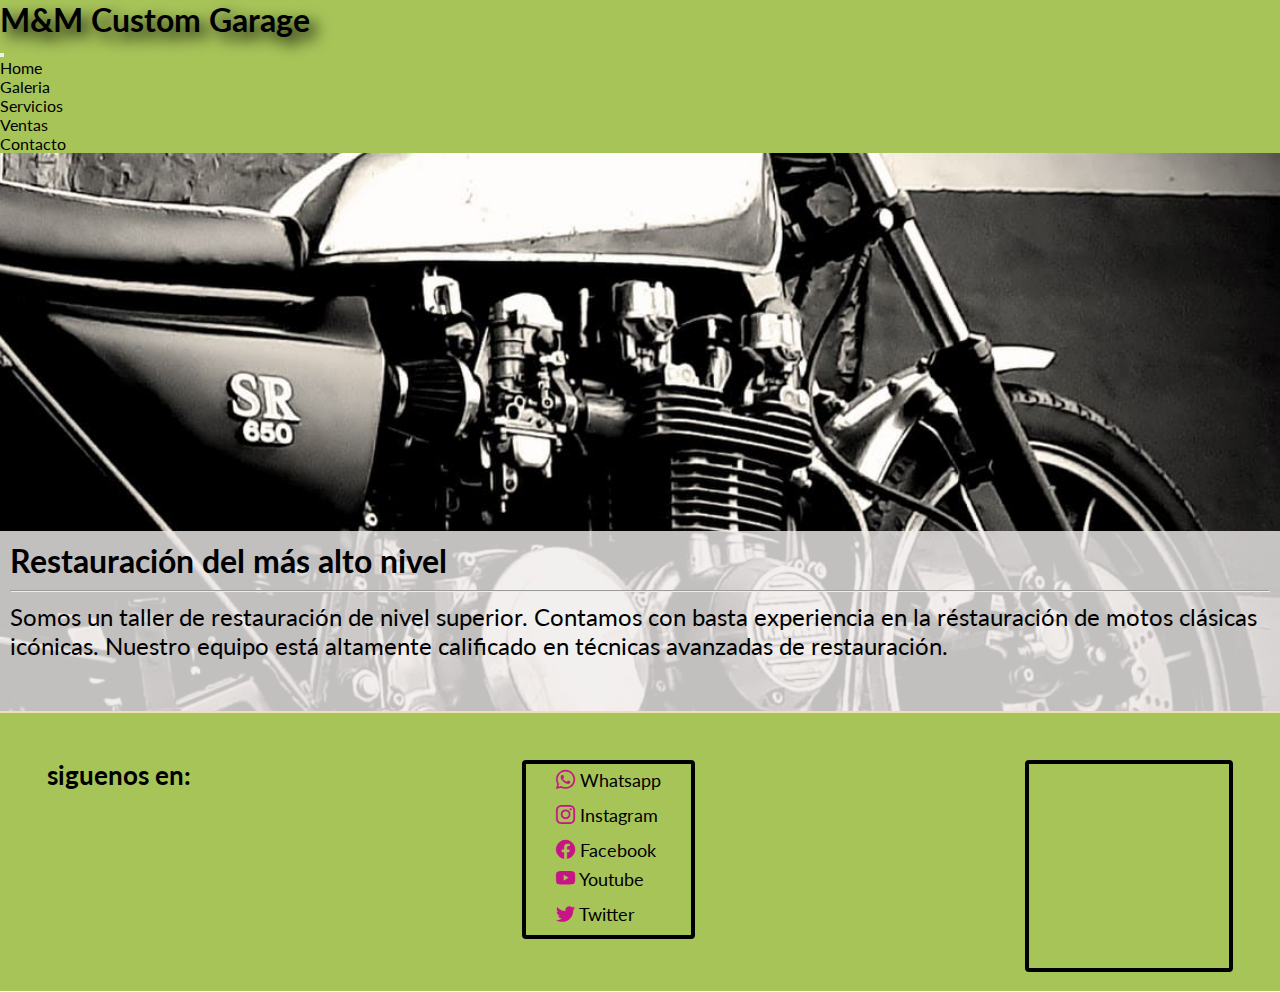
==== commit 04c481ed: "agrego animaciones" ====
--- a/index.html
+++ b/index.html
@@ -14,8 +14,7 @@
     <link href="https://cdn.jsdelivr.net/npm/bootstrap@5.3.0/dist/css/bootstrap.min.css" rel="stylesheet"
         integrity="sha384-9ndCyUaIbzAi2FUVXJi0CjmCapSmO7SnpJef0486qhLnuZ2cdeRhO02iuK6FUUVM" crossorigin="anonymous">
     <link rel="stylesheet" href="./css/styles.css">
-    <meta name="description"
-    content="Ofrecemos el mejor servicio de restauración de motocicletas actuales y antiguas">
+    <meta name="description" content="Ofrecemos el mejor servicio de restauración de motocicletas actuales y antiguas">
     <title>El mejor taller de restauración de motocicletas | M&M Custom Garage</title>
 
 </head>
@@ -38,17 +37,23 @@
                     <li class="nav-item">
                         <a class="nav-link active" aria-current="page" href="./index.html">Home</a>
                     </li>
+
+                    <li class="nav-item">
                         <a class="nav-link" href="./pages/galeria.html">Galeria</a>
                     </li>
+
                     <li class="nav-item">
                         <a class="nav-link" href="./pages/servicios.html">Servicios</a>
                     </li>
+
                     <li class="nav-item">
                         <a class="nav-link" href="./pages/ventas.html">Ventas</a>
                     </li>
+
                     <li class="nav-item">
                         <a class="nav-link" href="./pages/contacto.html">Contacto</a>
                     </li>
+
                 </ul>
             </nav>
         </div>
@@ -60,18 +65,17 @@
 
     <main>
 
+        <section class="index-portada">
 
-            <section class="index-portada">
+            <div class="index-portada__texto">
+                <h2 class="index-portada__titulo">Restauración del más alto nivel</h2>
+                <hr>
+                <p>Somos un taller de restauración de nivel superior. Contamos con basta experiencia en la réstauración
+                    de motos clásicas icónicas. Nuestro equipo está altamente calificado en técnicas avanzadas de
+                    restauración.</p>
+            </div>
 
-                <div class="index-portada__texto">
-                    <h2 class="index-portada__titulo">Los mejores diseños</h2>
-                    <p>Lorem ipsum dolor sit amet consectetur adipisicing elit. Maiores libero et ducimus sint deleniti
-                        quod?
-                        Optio est fuquid ex corporis. Laudantium sint eum quod, perferendis beatae nesciunt doloribus
-                        architecto delectus?</p>
-                </div>
-
-            </section>
+        </section>
 
 
     </main>
--- a/css/styles.css
+++ b/css/styles.css
@@ -15,10 +15,6 @@
   color: black;
 }
 
-
-/* ---------------------- button ---------------------- */
-
-
 .btn {
   background-color: rgb(75, 196, 196);
   padding: 12px 25px;
@@ -29,10 +25,6 @@
 .btn:hover {
   background-color: red;
 }
-
-
-/* ---------------------- footer ----------------------- */
-
 
 .footer {
   border-top: 2px solid wheat;
@@ -107,10 +99,7 @@
   }
 }
 
-
 @media (min-width: 768px) and (min-width: 1024px) {
-
-
   .footer {
     height: 280px;
     font-size: large;
@@ -124,135 +113,6 @@
     padding-left: 30px;
     padding-right: 30px;
   }
-}
-
-
-/* ---------------------- forms ---------------------- */
-
-
-
-.portada-contacto__form {
-  background-color: rgba(164, 158, 158, 0.845);
-  display: flex;
-  flex-direction: column;
-  justify-content: end;
-  align-items: end;
-  padding: 20px;
-  gap: 20px;
-}
-
-
-/* -------------------- header -------------------- */
-
-
-.header {
-  background-color: rgb(167, 196, 89);
-}
-
-.navbar__list {
-  display: flex;
-  flex-direction: row;
-  justify-content: space-between;
-  font-size: 1rem;
-}
-
-
-@media (min-width: 768px) {
-
-
-  .header {
-    display: flex;
-    flex-direction: column;
-  }
-
-  .navbar {
-    display: flex;
-    flex-direction: row;
-    justify-content: space-between;
-  }
-}
-
-
-
-/* --------------------- index ---------------------- */
-
-
-.index-portada {
-  height: 70vh;
-  background-image: url(../img/Kawa-best.jpeg);
-  background-position: center;
-  background-size: cover;
-  display: flex;
-  justify-content: center;
-  align-items: end;
-}
-
-.index-portada__texto {
-  background-color: rgba(239, 235, 235, 0.811);
-  display: flex;
-  flex-direction: column;
-  justify-content: space space-between;
-  width: 100vw;
-  padding: 10px;
-  gap: 10px;
-}
-
-@media (min-width: 768px) {
-
-
-  .index-portada__texto {
-    height: 20vh;
-    font-size: x-large;
-  }
-}
-
-
-@media (min-width: 1024px) {
-
-
-  .index-portada {
-    height: 62vh;
-  }
-
-  .index-portada__texto {
-    font-size: x-large;
-    padding-bottom: 8;
-  }
-
-  .index-portada__titulo {
-    font-size: xx-large;
-    font-weight: 700;
-  }
-}
-
-@media (min-width: 1024px) {
-  .index-portada {
-    height: 62vh;
-  }
-
-  .index-portada__texto {
-    font-size: x-large;
-    padding-bottom: 8;
-  }
-
-  .index-portada__titulo {
-    font-size: xx-large;
-    font-weight: 700;
-  }
-}
-
-
-/* -------------------- contacto ----------------- */
-
-
-.portada-contacto {
-  height: 70vh;
-  display: flex;
-  justify-content: stretch;
-  align-items: stretch;
-  background-image: url("../img/Kawa desert.jpeg");
-  background-size: cover;
-  background-position: center;
 }
 
 .portada-contacto__form {
@@ -266,250 +126,327 @@
   gap: 20px;
 }
 
-
-/* --------------------- galeria -------------------- */
-
-
-.portada-galeria {
-  background-color: rgb(71, 67, 67);
-  height: 75vh;
-  display: flex;
-  flex-direction: column;
-  justify-content: space-around;
-  align-items: center;
-}
-
-.portada-galeria__img {
-  height: 50vh;
-  object-fit: cover;
+.header {
+  background-color: rgb(167, 196, 89);
+}
+
+.header__titulo {
+  text-shadow: 7px 7px 15px;
+}
+
+
+
+.nav-item:hover {
+  transform: scale(1.4);
 }
 
 @media (min-width: 768px) {
 
-
-  .portada-galeria__carousel {
+.navbar-nav{
+  gap: 30px;
+}
+
+  .header {
+    display: flex;
+    flex-direction: column;
+  }
+
+
+  .index-portada {
+    height: 70vh;
+    background-image: url(../img/Kawa-best.jpeg);
+    background-position: center;
+    background-size: cover;
+    display: flex;
+    justify-content: center;
+    align-items: end;
+  }
+
+  .index-portada__texto {
+    background-color: rgba(239, 235, 235, 0.811);
+    display: flex;
+    flex-direction: column;
+    justify-content: space space-between;
+    width: 100vw;
+    padding: 10px;
+    gap: 10px;
+  }
+
+  @media (min-width: 768px) {
+
+
+    .index-portada__texto {
+      height: 20vh;
+      font-size: x-large;
+    }
+  }
+
+  @media (min-width: 1024px) {
+
+
+    .index-portada {
+      height: 62vh;
+    }
+
+    .index-portada__texto {
+      font-size: x-large;
+      padding-bottom: 8;
+    }
+
+    .index-portada__titulo {
+      font-size: x-large;
+      font-weight: 700;
+    }
+  }
+
+  @media (min-width: 1024px) {
+    .index-portada {
+      height: 62vh;
+    }
+
+    .index-portada__texto {
+      font-size: x-large;
+      padding-bottom: 8;
+    }
+
+    .index-portada__titulo {
+      font-size: xx-large;
+      font-weight: 700;
+    }
+  }
+
+  .portada-contacto {
+    height: 99vh;
+    display: flex;
+    justify-content: stretch;
+    align-items: stretch;
+    background-image: url("../img/Kawa desert.jpeg");
+    background-size: cover;
+    background-position: center;
+  }
+
+  .portada-galeria {
+    background-color: rgb(71, 67, 67);
+    height: 66vh;
+    display: flex;
+    flex-direction: column;
+    justify-content: space-around;
+    align-items: center;
+  }
+
+  .portada-galeria__img {
     height: 50vh;
-    width: 90vw;
-  }
-}
-
-
-@media (min-width: 1024px) {
-
-
-  .portada-galeria__carousel {
-    height: 60vh;
-    width: 80vw;
-  }
-}
-
-
-/* ----------------- servicios ------------------ */
-
-
-.portada-servicios {
-  height: 72vh;
-  background-image: url(../img/Kawa-best.jpeg);
-  background-position: center;
-  background-size: cover;
-  display: flex;
-  flex-direction: column;
-  justify-content: space-between;
-}
-
-.portada-servicios__titulo {
-  background-color: rgba(246, 242, 242, 0.951);
-  padding: 4px;
-  text-align: center;
-  border: solid 4px wheat;
-  font-size: 1.3rem;
-}
-
-.tarjeta-servicios {
-  display: grid;
-  grid-template-columns: repeat(2, 1fr);
-  grid-template-rows: repeat(2, 1fr);
-  padding: 15px;
-  height: 99vh;
-  width: 95vw;
-  gap: 9px;
-}
-
-.tarjeta-servicios__cuerpo {
-  background-color: rgba(247, 242, 242, 0.892);
-  border: 4px solid wheat;
-  text-align: center;
-  display: flex;
-  flex-direction: column;
-  justify-content: space-around;
-  padding: 10px;
-  box-shadow: 12px 12px 5px;
-  font-size: 0.6rem;
-  height: 30vh;
-  width: 45vw;
-}
-
-.tarjeta-servicios__titulo {
-  font-size: 1.3rem;
-}
-
-@media (min-width: 768px) {
+    object-fit: cover;
+  }
+
+  @media (min-width: 768px) {
+    .portada-galeria__carousel {
+      height: 50vh;
+      width: 90vw;
+    }
+  }
+
+  @media (min-width: 1024px) {
+    .portada-galeria__carousel {
+      height: 60vh;
+      width: 80vw;
+    }
+  }
+
+  .portada-servicios {
+    height: 72vh;
+    background-image: url(../img/Kawa-best.jpeg);
+    background-position: center;
+    background-size: cover;
+    display: flex;
+    flex-direction: column;
+    justify-content: space-between;
+  }
+
+  .portada-servicios__titulo {
+    background-color: rgba(246, 242, 242, 0.951);
+    padding: 4px;
+    text-align: center;
+    border: solid 4px wheat;
+    font-size: 1.3rem;
+  }
+
   .tarjeta-servicios {
     display: grid;
     grid-template-columns: repeat(2, 1fr);
     grid-template-rows: repeat(2, 1fr);
-    padding-bottom: 50px;
-    padding-left: 25px;
-    gap: 15px;
+    padding: 15px;
+    height: 99vh;
+    width: 95vw;
+    gap: 9px;
   }
 
   .tarjeta-servicios__cuerpo {
-    font-size: 0.8rem;
+    background-color: rgba(247, 242, 242, 0.892);
+    border: 4px solid wheat;
+    text-align: center;
     display: flex;
     flex-direction: column;
     justify-content: space-around;
-    align-items: center;
-    height: 27vh;
-  }
-}
-
-@media (min-width: 1024px) {
-  .tarjeta-servicios {
-    display: grid;
-    grid-template-columns: repeat(2, 1fr);
-    grid-template-rows: repeat(2, 1fr);
-    padding-left: 7px;
-    padding-bottom: 20px;
-  }
-
-  .tarjeta-servicios__cuerpo {
-    font-size: 0.9rem;
-    width: 47vw;
-    height: 20vh;
-  }
-}
-
-
-/* -------------------- ventas -------------------- */
-
-
-.portada-ventas {
-  height: 68vh;
-  background-color: black;
-  color: white;
-  display: flex;
-  flex-direction: column;
-  justify-content: space-evenly;
-}
-
-.portada-ventas__titulo {
-  height: 37px;
-  text-align: center;
-  font-size: x-large;
-  font-weight: 400;
-}
-
-.div-tarjeta {
-  display: flex;
-  flex-direction: row;
-  justify-content: space-around;
-  gap: 10px;
-  width: 99vw;
-}
-
-.tarjeta-ventas {
-  background-color: rgba(249, 245, 245, 0.682);
-  border: 4px solid wheat;
-  height: 35vh;
-  width: 99vw;
-  font-size: 0.8rem;
-}
-
-.tarjeta-ventas__img {
-  width: 100%;
-}
-
-.tarjeta-ventas__cuerpo {
-  font-size: 0.9rem;
-  height: 60%;
-  display: flex;
-  flex-direction: column;
-  justify-content: space-around;
-  align-items: center;
-}
-
-.tarjeta-ventas__titulo {
-  text-align: center;
-}
-
-@media (min-width: 768px) {
-
+    padding: 10px;
+    box-shadow: 12px 12px 5px;
+    font-size: 0.6rem;
+    height: 30vh;
+    width: 45vw;
+  }
+
+  .tarjeta-servicios__titulo {
+    font-size: 1.3rem;
+  }
+
+  @media (min-width: 768px) {
+    .tarjeta-servicios {
+      display: grid;
+      grid-template-columns: repeat(2, 1fr);
+      grid-template-rows: repeat(2, 1fr);
+      padding-bottom: 50px;
+      padding-left: 25px;
+      gap: 15px;
+    }
+
+    .tarjeta-servicios__cuerpo {
+      font-size: 0.8rem;
+      display: flex;
+      flex-direction: column;
+      justify-content: space-around;
+      align-items: center;
+      height: 27vh;
+    }
+  }
+
+  @media (min-width: 1024px) {
+    .tarjeta-servicios {
+      display: grid;
+      grid-template-columns: repeat(2, 1fr);
+      grid-template-rows: repeat(2, 1fr);
+      padding-left: 7px;
+      padding-bottom: 20px;
+    }
+
+    .tarjeta-servicios__cuerpo {
+      font-size: 0.9rem;
+      width: 47vw;
+      height: 20vh;
+    }
+  }
 
   .portada-ventas {
-    height: 60vh;
-  }
-
-  .div-tarjeta {
-    width: 99vw;
-  }
-
-  .tarjeta-ventas {
-    display: flex;
-    flex-direction: column;
-    justify-content: space-around;
-    align-items: center;
-    padding: 10px;
-    gap: 20px;
-    width: 99vw;
-    height: 42vh;
-  }
-}
-
-
-@media (min-width: 1024px) {
-
-
-  .portada-ventas {
-    height: 62vh;
+    height: 68vh;
     background-color: black;
     color: white;
     display: flex;
     flex-direction: column;
-    justify-content: space-around;
-    gap: 20px;
+    justify-content: space-evenly;
+  }
+
+  .portada-ventas__titulo {
+    height: 37px;
+    text-align: center;
+    font-size: x-large;
+    font-weight: 400;
   }
 
   .div-tarjeta {
     display: flex;
     flex-direction: row;
     justify-content: space-around;
-    align-items: center;
-    padding: 10px;
-    gap: 40px;
+    gap: 10px;
     width: 99vw;
   }
 
   .tarjeta-ventas {
     background-color: rgba(249, 245, 245, 0.682);
     border: 4px solid wheat;
-    height: 50vh;
+    height: 35vh;
     width: 99vw;
     font-size: 0.8rem;
   }
 
-  .tarjeta-ventas__cuerpo {
-    height: 25%;
-    display: flex;
-    flex-direction: column;
-    justify-content: space-between;
-    align-items: center;
-  }
-
   .tarjeta-ventas__img {
     width: 100%;
-    height: 30vh;
-    object-fit: cover;
-  }
-}
-
-/*# sourceMappingURL=styles.css.map */+  }
+
+  .tarjeta-ventas__cuerpo {
+    font-size: 0.9rem;
+    height: 60%;
+    display: flex;
+    flex-direction: column;
+    justify-content: space-around;
+    align-items: center;
+  }
+
+  .tarjeta-ventas__titulo {
+    text-align: center;
+  }
+
+  @media (min-width: 768px) {
+    .portada-ventas {
+      height: 60vh;
+    }
+
+    .div-tarjeta {
+      width: 99vw;
+    }
+
+    .tarjeta-ventas {
+      display: flex;
+      flex-direction: column;
+      justify-content: space-around;
+      align-items: center;
+      padding: 10px;
+      gap: 20px;
+      width: 99vw;
+      height: 42vh;
+    }
+  }
+
+  @media (min-width: 1024px) {
+    .portada-ventas {
+      height: 62vh;
+      background-color: black;
+      color: white;
+      display: flex;
+      flex-direction: column;
+      justify-content: space-around;
+      gap: 20px;
+    }
+
+    .div-tarjeta {
+      display: flex;
+      flex-direction: row;
+      justify-content: space-around;
+      align-items: center;
+      padding: 10px;
+      gap: 40px;
+      width: 99vw;
+    }
+
+    .tarjeta-ventas {
+      background-color: rgba(249, 245, 245, 0.682);
+      border: 4px solid wheat;
+      height: 50vh;
+      width: 99vw;
+      font-size: 0.8rem;
+    }
+
+    .tarjeta-ventas__cuerpo {
+      height: 25%;
+      display: flex;
+      flex-direction: column;
+      justify-content: space-between;
+      align-items: center;
+    }
+
+    .tarjeta-ventas__img {
+      width: 100%;
+      height: 30vh;
+      object-fit: cover;
+    }
+  }
+
+  /*# sourceMappingURL=styles.css.map */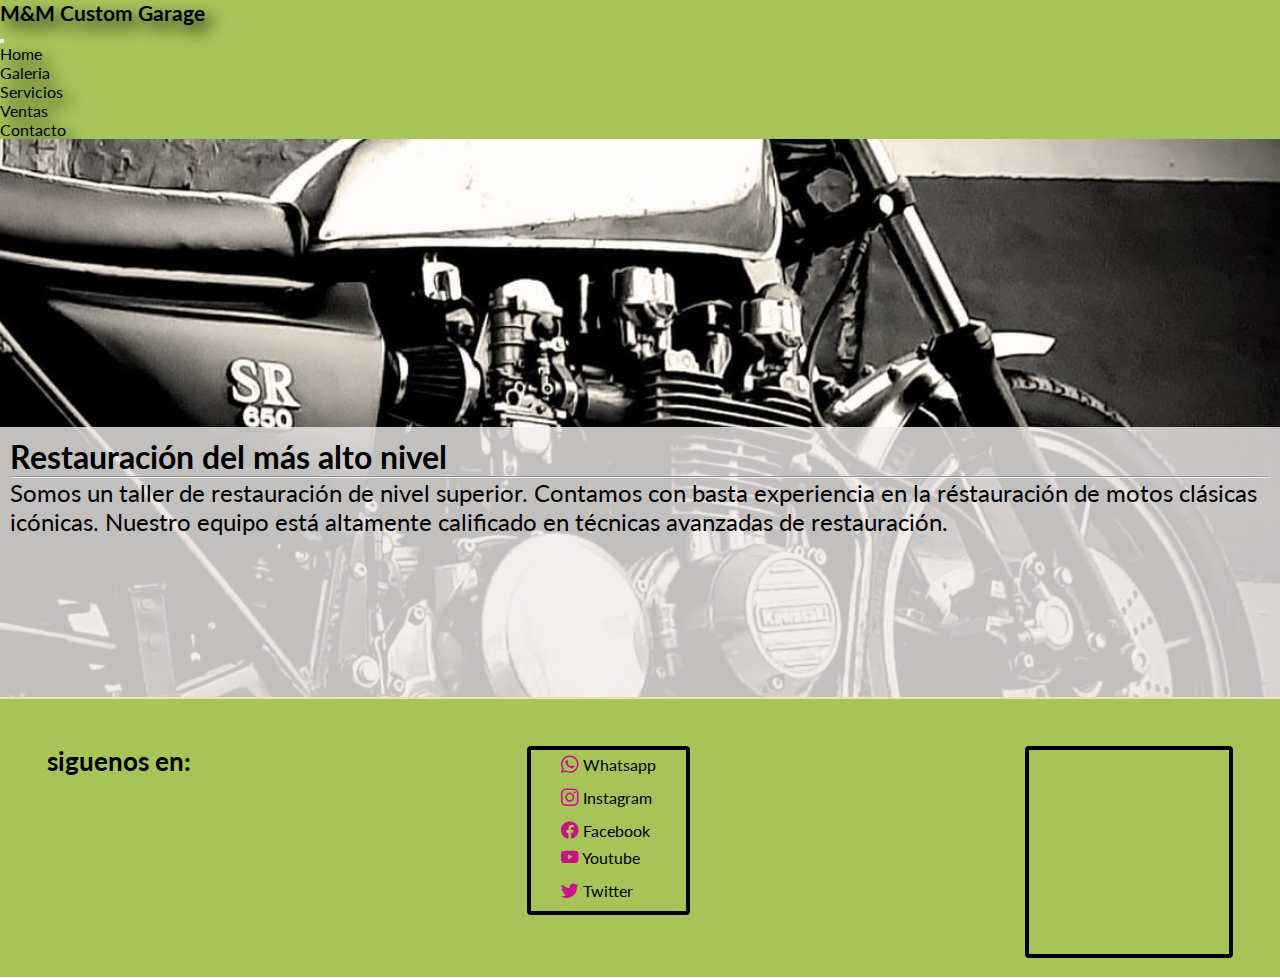
==== commit 14fb27fb: "ultimos retoques" ====
--- a/index.html
+++ b/index.html
@@ -32,7 +32,7 @@
                 aria-controls="navbarNavDropdown" aria-expanded="false" aria-label="Toggle navigation">
                 <span class="navbar-toggler-icon"></span>
             </button>
-            <nav class="collapse navbar-collapse justify-content-end " id="navbarNavDropdown">
+            <nav class="navbar collapse navbar-collapse justify-content-end " id="navbarNavDropdown">
                 <ul class="navbar-nav">
                     <li class="nav-item">
                         <a class="nav-link active" aria-current="page" href="./index.html">Home</a>
--- a/css/styles.css
+++ b/css/styles.css
@@ -28,7 +28,7 @@
 
 .footer {
   border-top: 2px solid wheat;
-  height: 27vh;
+  height: 30vh;
   background-color: rgb(167, 196, 89);
   padding: 16px;
   color: black;
@@ -45,10 +45,11 @@
 }
 
 .redes__titulo {
-  font-size: 1.3rem;
+  font-size: 1rem;
 }
 
 .redes__lista {
+  font-size: 1rem;
   display: flex;
   flex-direction: column;
   gap: 6px;
@@ -58,7 +59,7 @@
 }
 
 .redes__icono {
-  font-size: 1.2rem;
+  font-size: 1.1rem;
   color: mediumvioletred;
 }
 
@@ -131,322 +132,363 @@
 }
 
 .header__titulo {
+  font-size: 1.3rem;
   text-shadow: 7px 7px 15px;
 }
 
-
+.nav-item {
+  text-shadow: 7px 7px 15px;
+}
 
 .nav-item:hover {
-  transform: scale(1.4);
-}
-
-@media (min-width: 768px) {
-
-.navbar-nav{
-  gap: 30px;
-}
-
+  transform: scale(1.2);
+}
+
+@media (min-width: 768px) {
   .header {
     display: flex;
     flex-direction: column;
   }
 
+  .navbar-nav {
+    gap: 30px;
+  }
+}
+
+.index-portada {
+  height: 70vh;
+  background-image: url(../img/Kawa-best.jpeg);
+  background-position: center;
+  background-size: cover;
+  display: flex;
+  justify-content: center;
+  align-items: end;
+}
+
+.index-portada__texto {
+  background-color: rgba(239, 235, 235, 0.811);
+  display: flex;
+  flex-direction: column;
+  justify-content: space space-between;
+  width: 100vw;
+  padding: 10px;
+}
+
+.index-portada__titulo {
+  font-size: 1.3rem;
+}
+
+@media (min-width: 768px) {
+
+  .index-portada__texto {
+    height: 30vh;
+    font-size: x-large;
+  }
+}
+
+
+@media (min-width: 1024px) {
 
   .index-portada {
     height: 70vh;
-    background-image: url(../img/Kawa-best.jpeg);
-    background-position: center;
-    background-size: cover;
-    display: flex;
-    justify-content: center;
+  }
+
+  .index-portada__texto {
+    font-size: x-large;
+    padding-bottom: 8;
+  }
+
+  .index-portada__titulo {
+    font-size: x-large;
+    font-weight: 700;
+  }
+}
+
+@media (min-width: 1024px) {
+  .index-portada {
+    height: 62vh;
+  }
+
+  .index-portada__texto {
+    font-size: x-large;
+    padding-bottom: 8;
+  }
+
+  .index-portada__titulo {
+    font-size: xx-large;
+    font-weight: 700;
+  }
+}
+
+
+.portada-contacto {
+  height: 75vh;
+  display: flex;
+  justify-content: stretch;
+  align-items: stretch;
+  background-image: url("../img/Kawa desert.jpeg");
+  background-size: cover;
+  background-position: center;
+}
+
+
+@media (min-width: 768px) {
+  .portada-contacto__form {
+    background-color: rgba(164, 158, 158, 0.845);
+    display: flex;
+    flex-direction: column;
+    justify-content: end;
     align-items: end;
-  }
-
-  .index-portada__texto {
-    background-color: rgba(239, 235, 235, 0.811);
-    display: flex;
-    flex-direction: column;
-    justify-content: space space-between;
-    width: 100vw;
-    padding: 10px;
-    gap: 10px;
-  }
-
-  @media (min-width: 768px) {
-
-
-    .index-portada__texto {
-      height: 20vh;
-      font-size: x-large;
-    }
-  }
-
-  @media (min-width: 1024px) {
-
-
-    .index-portada {
-      height: 62vh;
-    }
-
-    .index-portada__texto {
-      font-size: x-large;
-      padding-bottom: 8;
-    }
-
-    .index-portada__titulo {
-      font-size: x-large;
-      font-weight: 700;
-    }
-  }
-
-  @media (min-width: 1024px) {
-    .index-portada {
-      height: 62vh;
-    }
-
-    .index-portada__texto {
-      font-size: x-large;
-      padding-bottom: 8;
-    }
-
-    .index-portada__titulo {
-      font-size: xx-large;
-      font-weight: 700;
-    }
-  }
-
-  .portada-contacto {
-    height: 99vh;
-    display: flex;
-    justify-content: stretch;
-    align-items: stretch;
-    background-image: url("../img/Kawa desert.jpeg");
-    background-size: cover;
-    background-position: center;
-  }
-
-  .portada-galeria {
-    background-color: rgb(71, 67, 67);
-    height: 66vh;
-    display: flex;
-    flex-direction: column;
-    justify-content: space-around;
-    align-items: center;
-  }
-
-  .portada-galeria__img {
+    width: 50vw;
+    padding: 20px;
+    gap: 20px;
+  }
+}
+
+@media (min-width: 1024px) {
+  .portada-contacto__form {
+    background-color: rgba(164, 158, 158, 0.845);
+    display: flex;
+    flex-direction: column;
+    justify-content: end;
+    align-items: end;
+    width: 38vw;
+    padding: 20px;
+    gap: 20px;
+  }
+}
+
+
+.portada-galeria {
+  background-color: rgb(71, 67, 67);
+  height: 66vh;
+  display: flex;
+  flex-direction: column;
+  justify-content: space-around;
+  align-items: center;
+}
+
+.portada-galeria__img {
+  height: 50vh;
+  object-fit: cover;
+}
+
+
+
+@media (min-width: 768px) {
+  .portada-galeria__carousel {
     height: 50vh;
-    object-fit: cover;
-  }
-
-  @media (min-width: 768px) {
-    .portada-galeria__carousel {
-      height: 50vh;
-      width: 90vw;
-    }
-  }
-
-  @media (min-width: 1024px) {
-    .portada-galeria__carousel {
-      height: 60vh;
-      width: 80vw;
-    }
-  }
-
-  .portada-servicios {
-    height: 72vh;
-    background-image: url(../img/Kawa-best.jpeg);
-    background-position: center;
-    background-size: cover;
-    display: flex;
-    flex-direction: column;
-    justify-content: space-between;
-  }
-
-  .portada-servicios__titulo {
-    background-color: rgba(246, 242, 242, 0.951);
-    padding: 4px;
-    text-align: center;
-    border: solid 4px wheat;
-    font-size: 1.3rem;
-  }
+    width: 90vw;
+  }
+}
+
+
+@media (min-width: 1024px) {
+  .portada-galeria__carousel {
+    height: 60vh;
+    width: 80vw;
+  }
+}
+
+.portada-servicios {
+  height: 72vh;
+  background-image: url(../img/Kawa-best.jpeg);
+  background-position: center;
+  background-size: cover;
+  display: flex;
+  flex-direction: column;
+  justify-content: space-between;
+}
+
+.portada-servicios__titulo {
+  background-color: rgba(246, 242, 242, 0.951);
+  text-align: center;
+  border: solid 4px wheat;
+  font-size: 1.1rem;
+}
+
+.tarjeta-servicios {
+  display: grid;
+  grid-template-columns: repeat(2, 1fr);
+  grid-template-rows: repeat(2, 1fr);
+  padding: 15px;
+  height: 99vh;
+  width: 95vw;
+  gap: 9px;
+}
+
+.tarjeta-servicios__cuerpo {
+  background-color: rgba(247, 242, 242, 0.892);
+  border: 4px solid wheat;
+  text-align: center;
+  display: flex;
+  flex-direction: column;
+  justify-content: space-around;
+  box-shadow: 12px 12px 5px;
+  font-size: 0.5rem;
+  height: 30vh;
+  width: 45vw;
+}
+
+.tarjeta-servicios__titulo {
+  font-size: 1rem;
+}
+
+@media (min-width: 768px) {
 
   .tarjeta-servicios {
     display: grid;
     grid-template-columns: repeat(2, 1fr);
     grid-template-rows: repeat(2, 1fr);
-    padding: 15px;
-    height: 99vh;
-    width: 95vw;
-    gap: 9px;
+    padding-bottom: 50px;
+    padding-left: 25px;
+    gap: 15px;
   }
 
   .tarjeta-servicios__cuerpo {
-    background-color: rgba(247, 242, 242, 0.892);
-    border: 4px solid wheat;
-    text-align: center;
+    font-size: 0.8rem;
     display: flex;
     flex-direction: column;
     justify-content: space-around;
+    align-items: center;
+    height: 27vh;
+  }
+}
+
+@media (min-width: 1024px) {
+  
+  .tarjeta-servicios {
+    display: grid;
+    grid-template-columns: repeat(2, 1fr);
+    grid-template-rows: repeat(2, 1fr);
+    padding-left: 7px;
+    padding-bottom: 20px;
+  }
+
+  .tarjeta-servicios__cuerpo {
+    font-size: 0.9rem;
+    width: 47vw;
+    height: 30vh;
+  }
+}
+
+.portada-ventas {
+  height: 68vh;
+  background-color: black;
+  color: white;
+  display: flex;
+  flex-direction: column;
+  justify-content: space-evenly;
+}
+
+.portada-ventas__titulo {
+  height: 37px;
+  text-align: center;
+  font-size: x-large;
+  font-weight: 400;
+}
+
+.div-tarjeta {
+  display: flex;
+  flex-direction: row;
+  justify-content: space-around;
+  gap: 10px;
+  width: 99vw;
+}
+
+.tarjeta-ventas {
+  background-color: rgba(249, 245, 245, 0.682);
+  border: 4px solid wheat;
+  height: 35vh;
+  width: 99vw;
+  font-size: 0.8rem;
+}
+
+.tarjeta-ventas__img {
+  width: 100%;
+}
+
+.tarjeta-ventas__cuerpo {
+  font-size: 0.9rem;
+  height: 60%;
+  display: flex;
+  flex-direction: column;
+  justify-content: space-around;
+  align-items: center;
+}
+
+.tarjeta-ventas__titulo {
+  text-align: center;
+  font-size: 1rem;
+}
+
+
+@media (min-width: 768px) {
+
+  .portada-ventas {
+    height: 60vh;
+  }
+
+  .div-tarjeta {
+    width: 99vw;
+  }
+
+  .tarjeta-ventas {
+    display: flex;
+    flex-direction: column;
+    justify-content: space-around;
+    align-items: center;
     padding: 10px;
-    box-shadow: 12px 12px 5px;
-    font-size: 0.6rem;
-    height: 30vh;
-    width: 45vw;
-  }
-
-  .tarjeta-servicios__titulo {
-    font-size: 1.3rem;
-  }
-
-  @media (min-width: 768px) {
-    .tarjeta-servicios {
-      display: grid;
-      grid-template-columns: repeat(2, 1fr);
-      grid-template-rows: repeat(2, 1fr);
-      padding-bottom: 50px;
-      padding-left: 25px;
-      gap: 15px;
-    }
-
-    .tarjeta-servicios__cuerpo {
-      font-size: 0.8rem;
-      display: flex;
-      flex-direction: column;
-      justify-content: space-around;
-      align-items: center;
-      height: 27vh;
-    }
-  }
-
-  @media (min-width: 1024px) {
-    .tarjeta-servicios {
-      display: grid;
-      grid-template-columns: repeat(2, 1fr);
-      grid-template-rows: repeat(2, 1fr);
-      padding-left: 7px;
-      padding-bottom: 20px;
-    }
-
-    .tarjeta-servicios__cuerpo {
-      font-size: 0.9rem;
-      width: 47vw;
-      height: 20vh;
-    }
-  }
+    gap: 20px;
+    width: 99vw;
+    height: 42vh;
+  }
+}
+
+
+@media (min-width: 1024px) {
 
   .portada-ventas {
-    height: 68vh;
+    height: 62vh;
     background-color: black;
     color: white;
     display: flex;
     flex-direction: column;
-    justify-content: space-evenly;
-  }
-
-  .portada-ventas__titulo {
-    height: 37px;
-    text-align: center;
-    font-size: x-large;
-    font-weight: 400;
+    justify-content: space-around;
+    gap: 20px;
   }
 
   .div-tarjeta {
     display: flex;
     flex-direction: row;
     justify-content: space-around;
-    gap: 10px;
+    align-items: center;
+    padding: 10px;
+    gap: 40px;
     width: 99vw;
   }
 
   .tarjeta-ventas {
     background-color: rgba(249, 245, 245, 0.682);
     border: 4px solid wheat;
-    height: 35vh;
+    height: 50vh;
     width: 99vw;
     font-size: 0.8rem;
   }
 
+  .tarjeta-ventas__cuerpo {
+    height: 25%;
+    display: flex;
+    flex-direction: column;
+    justify-content: space-between;
+    align-items: center;
+  }
+
   .tarjeta-ventas__img {
     width: 100%;
-  }
-
-  .tarjeta-ventas__cuerpo {
-    font-size: 0.9rem;
-    height: 60%;
-    display: flex;
-    flex-direction: column;
-    justify-content: space-around;
-    align-items: center;
-  }
-
-  .tarjeta-ventas__titulo {
-    text-align: center;
-  }
-
-  @media (min-width: 768px) {
-    .portada-ventas {
-      height: 60vh;
-    }
-
-    .div-tarjeta {
-      width: 99vw;
-    }
-
-    .tarjeta-ventas {
-      display: flex;
-      flex-direction: column;
-      justify-content: space-around;
-      align-items: center;
-      padding: 10px;
-      gap: 20px;
-      width: 99vw;
-      height: 42vh;
-    }
-  }
-
-  @media (min-width: 1024px) {
-    .portada-ventas {
-      height: 62vh;
-      background-color: black;
-      color: white;
-      display: flex;
-      flex-direction: column;
-      justify-content: space-around;
-      gap: 20px;
-    }
-
-    .div-tarjeta {
-      display: flex;
-      flex-direction: row;
-      justify-content: space-around;
-      align-items: center;
-      padding: 10px;
-      gap: 40px;
-      width: 99vw;
-    }
-
-    .tarjeta-ventas {
-      background-color: rgba(249, 245, 245, 0.682);
-      border: 4px solid wheat;
-      height: 50vh;
-      width: 99vw;
-      font-size: 0.8rem;
-    }
-
-    .tarjeta-ventas__cuerpo {
-      height: 25%;
-      display: flex;
-      flex-direction: column;
-      justify-content: space-between;
-      align-items: center;
-    }
-
-    .tarjeta-ventas__img {
-      width: 100%;
-      height: 30vh;
-      object-fit: cover;
-    }
-  }
-
-  /*# sourceMappingURL=styles.css.map */+    height: 30vh;
+    object-fit: cover;
+  }
+}
+
+/*# sourceMappingURL=styles.css.map */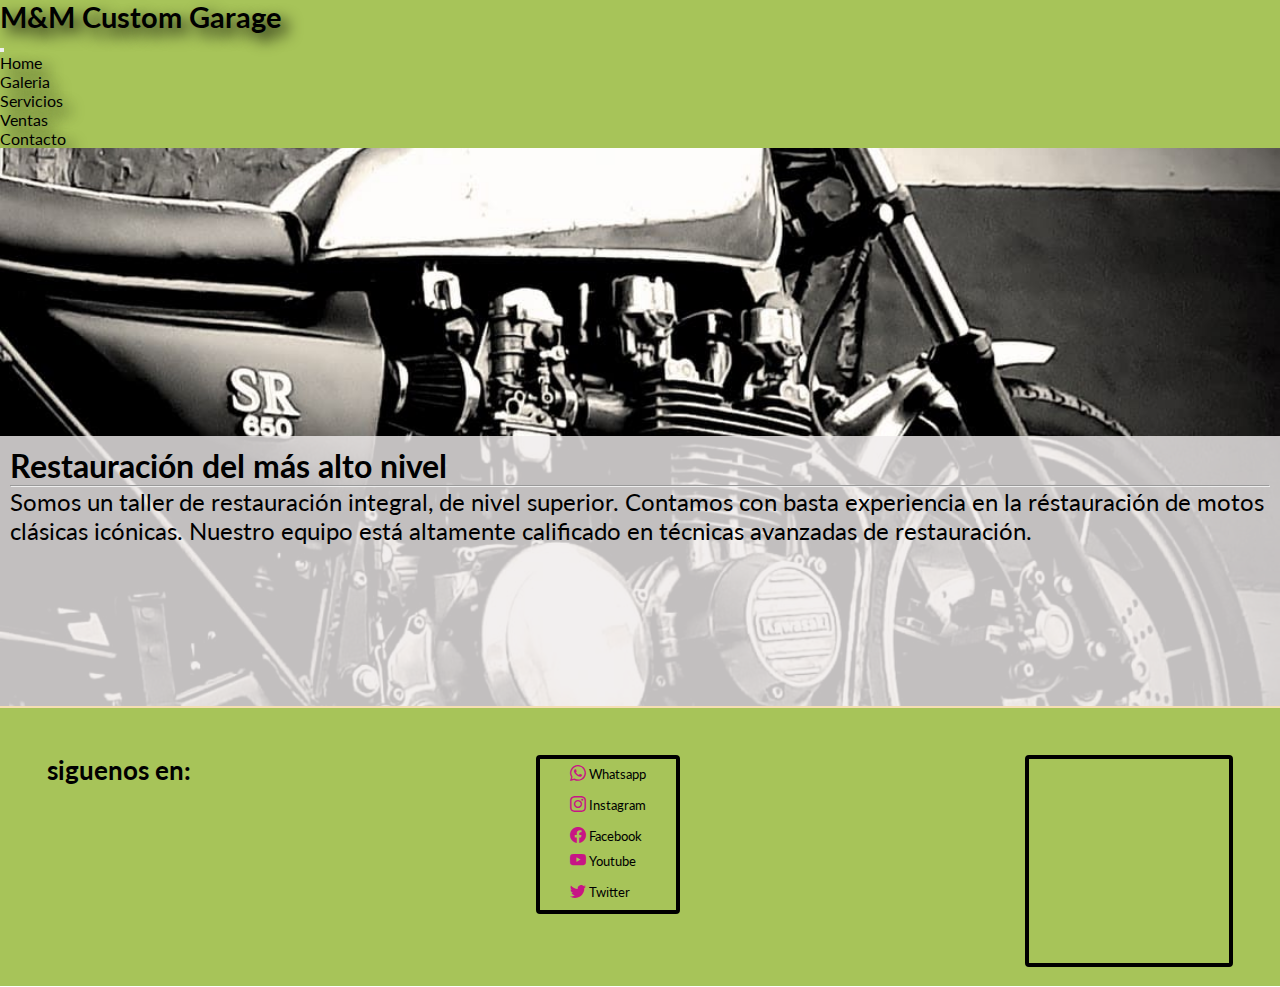
==== commit 1f125fdb: "cambios varios" ====
--- a/index.html
+++ b/index.html
@@ -70,7 +70,7 @@
             <div class="index-portada__texto">
                 <h2 class="index-portada__titulo">Restauración del más alto nivel</h2>
                 <hr>
-                <p>Somos un taller de restauración de nivel superior. Contamos con basta experiencia en la réstauración
+                <p>Somos un taller de restauración integral, de nivel superior. Contamos con basta experiencia en la réstauración
                     de motos clásicas icónicas. Nuestro equipo está altamente calificado en técnicas avanzadas de
                     restauración.</p>
             </div>
--- a/css/styles.css
+++ b/css/styles.css
@@ -27,6 +27,7 @@
 }
 
 .footer {
+
   border-top: 2px solid wheat;
   height: 30vh;
   background-color: rgb(167, 196, 89);
@@ -49,7 +50,7 @@
 }
 
 .redes__lista {
-  font-size: 1rem;
+  font-size: .8rem;
   display: flex;
   flex-direction: column;
   gap: 6px;
@@ -59,7 +60,7 @@
 }
 
 .redes__icono {
-  font-size: 1.1rem;
+  font-size: 1rem;
   color: mediumvioletred;
 }
 
@@ -101,6 +102,7 @@
 }
 
 @media (min-width: 768px) and (min-width: 1024px) {
+
   .footer {
     height: 280px;
     font-size: large;
@@ -137,6 +139,7 @@
 }
 
 .nav-item {
+  font-size: .8rem;
   text-shadow: 7px 7px 15px;
 }
 
@@ -145,13 +148,24 @@
 }
 
 @media (min-width: 768px) {
+
   .header {
     display: flex;
     flex-direction: column;
   }
 
+  .header__titulo {
+    font-size: 1.8rem;
+    text-shadow: 7px 7px 15px;
+  }
+
+
+  .nav-item {
+    font-size: 1rem;
+  }
+
   .navbar-nav {
-    gap: 30px;
+    gap: 25px;
   }
 }
 
@@ -194,12 +208,12 @@
   }
 
   .index-portada__texto {
-    font-size: x-large;
+    font-size: xx-large;
     padding-bottom: 8;
   }
 
   .index-portada__titulo {
-    font-size: x-large;
+    font-size: xx-large;
     font-weight: 700;
   }
 }
@@ -356,7 +370,7 @@
 }
 
 @media (min-width: 1024px) {
-  
+
   .tarjeta-servicios {
     display: grid;
     grid-template-columns: repeat(2, 1fr);
